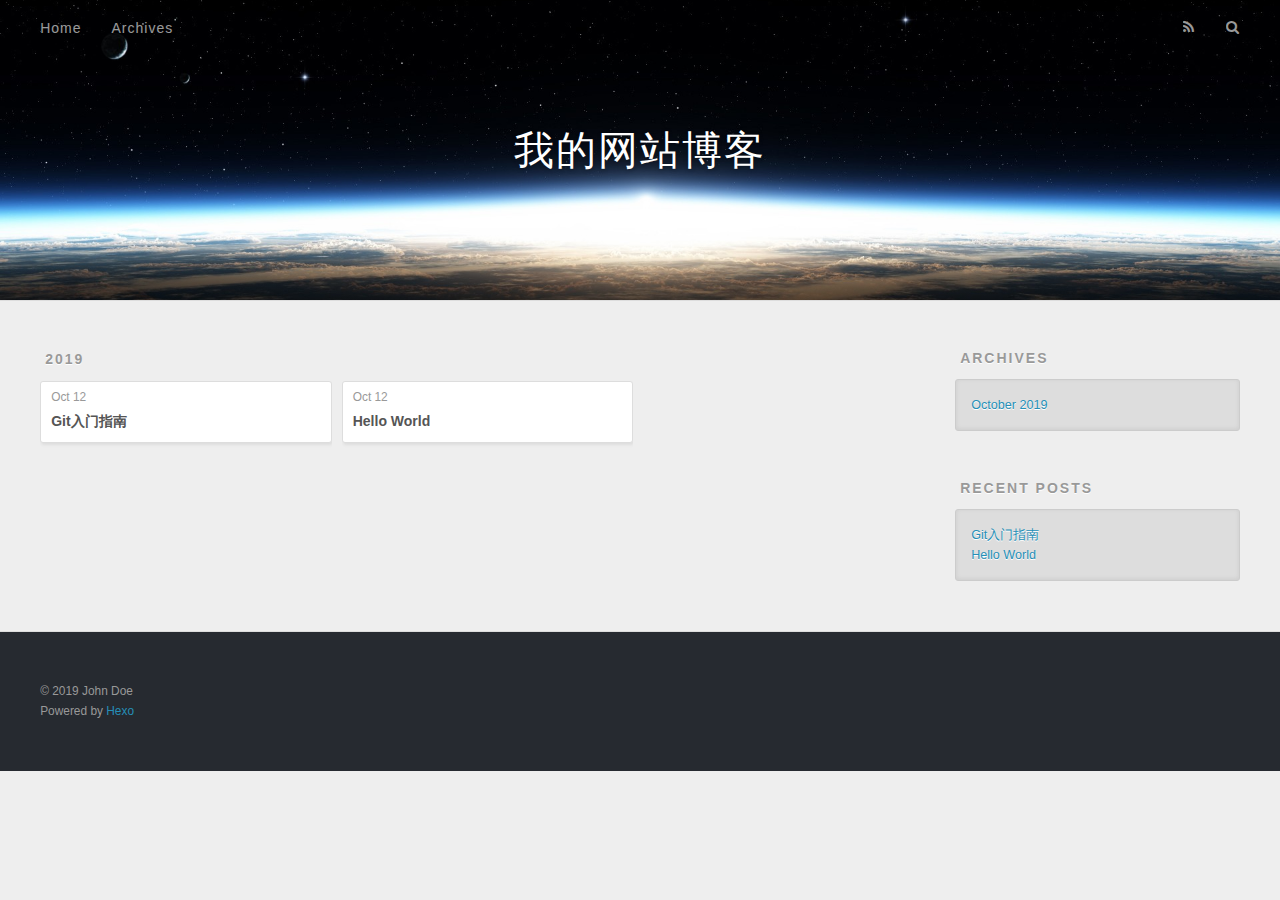
==== archives/index.html @ bc91dda1 "Site updated: 2019-10-12 17:24:10" ====
<!DOCTYPE html>
<html>
<head><meta name="generator" content="Hexo 3.9.0">
  <meta charset="utf-8">
  

  
  <title>Archives | 我的网站博客</title>
  <meta name="viewport" content="width=device-width, initial-scale=1, maximum-scale=1">
  <meta property="og:type" content="website">
<meta property="og:title" content="我的网站博客">
<meta property="og:url" content="http://yoursite.com/archives/index.html">
<meta property="og:site_name" content="我的网站博客">
<meta property="og:locale" content="en">
<meta name="twitter:card" content="summary">
<meta name="twitter:title" content="我的网站博客">
  
    <link rel="alternate" href="/atom.xml" title="我的网站博客" type="application/atom+xml">
  
  
    <link rel="icon" href="/favicon.png">
  
  
    <link href="//fonts.googleapis.com/css?family=Source+Code+Pro" rel="stylesheet" type="text/css">
  
  <link rel="stylesheet" href="/css/style.css">
</head>
</html>
<body>
  <div id="container">
    <div id="wrap">
      <header id="header">
  <div id="banner"></div>
  <div id="header-outer" class="outer">
    <div id="header-title" class="inner">
      <h1 id="logo-wrap">
        <a href="/" id="logo">我的网站博客</a>
      </h1>
      
    </div>
    <div id="header-inner" class="inner">
      <nav id="main-nav">
        <a id="main-nav-toggle" class="nav-icon"></a>
        
          <a class="main-nav-link" href="/">Home</a>
        
          <a class="main-nav-link" href="/archives">Archives</a>
        
      </nav>
      <nav id="sub-nav">
        
          <a id="nav-rss-link" class="nav-icon" href="/atom.xml" title="RSS Feed"></a>
        
        <a id="nav-search-btn" class="nav-icon" title="Search"></a>
      </nav>
      <div id="search-form-wrap">
        <form action="//google.com/search" method="get" accept-charset="UTF-8" class="search-form"><input type="search" name="q" class="search-form-input" placeholder="Search"><button type="submit" class="search-form-submit">&#xF002;</button><input type="hidden" name="sitesearch" value="http://yoursite.com"></form>
      </div>
    </div>
  </div>
</header>
      <div class="outer">
        <section id="main">
  
  
    
    
      
      
      <section class="archives-wrap">
        <div class="archive-year-wrap">
          <a href="/archives/2019" class="archive-year">2019</a>
        </div>
        <div class="archives">
    
    <article class="archive-article archive-type-post">
  <div class="archive-article-inner">
    <header class="archive-article-header">
      <a href="/2019/10/12/Git入门指南/" class="archive-article-date">
  <time datetime="2019-10-12T08:58:24.000Z" itemprop="datePublished">Oct 12</time>
</a>
      
  
    <h1 itemprop="name">
      <a class="archive-article-title" href="/2019/10/12/Git入门指南/">Git入门指南</a>
    </h1>
  

    </header>
  </div>
</article>
  
    
    
    <article class="archive-article archive-type-post">
  <div class="archive-article-inner">
    <header class="archive-article-header">
      <a href="/2019/10/12/hello-world/" class="archive-article-date">
  <time datetime="2019-10-12T08:50:23.067Z" itemprop="datePublished">Oct 12</time>
</a>
      
  
    <h1 itemprop="name">
      <a class="archive-article-title" href="/2019/10/12/hello-world/">Hello World</a>
    </h1>
  

    </header>
  </div>
</article>
  
  
    </div></section>
  


</section>
        
          <aside id="sidebar">
  
    

  
    

  
    
  
    
  <div class="widget-wrap">
    <h3 class="widget-title">Archives</h3>
    <div class="widget">
      <ul class="archive-list"><li class="archive-list-item"><a class="archive-list-link" href="/archives/2019/10/">October 2019</a></li></ul>
    </div>
  </div>


  
    
  <div class="widget-wrap">
    <h3 class="widget-title">Recent Posts</h3>
    <div class="widget">
      <ul>
        
          <li>
            <a href="/2019/10/12/Git入门指南/">Git入门指南</a>
          </li>
        
          <li>
            <a href="/2019/10/12/hello-world/">Hello World</a>
          </li>
        
      </ul>
    </div>
  </div>

  
</aside>
        
      </div>
      <footer id="footer">
  
  <div class="outer">
    <div id="footer-info" class="inner">
      &copy; 2019 John Doe<br>
      Powered by <a href="http://hexo.io/" target="_blank">Hexo</a>
    </div>
  </div>
</footer>
    </div>
    <nav id="mobile-nav">
  
    <a href="/" class="mobile-nav-link">Home</a>
  
    <a href="/archives" class="mobile-nav-link">Archives</a>
  
</nav>
    

<script src="//ajax.googleapis.com/ajax/libs/jquery/2.0.3/jquery.min.js"></script>


  <link rel="stylesheet" href="/fancybox/jquery.fancybox.css">
  <script src="/fancybox/jquery.fancybox.pack.js"></script>


<script src="/js/script.js"></script>



  </div>
</body>
</html>
---- css/style.css ----
body {
  width: 100%;
}
body:before,
body:after {
  content: "";
  display: table;
}
body:after {
  clear: both;
}
html,
body,
div,
span,
applet,
object,
iframe,
h1,
h2,
h3,
h4,
h5,
h6,
p,
blockquote,
pre,
a,
abbr,
acronym,
address,
big,
cite,
code,
del,
dfn,
em,
img,
ins,
kbd,
q,
s,
samp,
small,
strike,
strong,
sub,
sup,
tt,
var,
dl,
dt,
dd,
ol,
ul,
li,
fieldset,
form,
label,
legend,
table,
caption,
tbody,
tfoot,
thead,
tr,
th,
td {
  margin: 0;
  padding: 0;
  border: 0;
  outline: 0;
  font-weight: inherit;
  font-style: inherit;
  font-family: inherit;
  font-size: 100%;
  vertical-align: baseline;
}
body {
  line-height: 1;
  color: #000;
  background: #fff;
}
ol,
ul {
  list-style: none;
}
table {
  border-collapse: separate;
  border-spacing: 0;
  vertical-align: middle;
}
caption,
th,
td {
  text-align: left;
  font-weight: normal;
  vertical-align: middle;
}
a img {
  border: none;
}
input,
button {
  margin: 0;
  padding: 0;
}
input::-moz-focus-inner,
button::-moz-focus-inner {
  border: 0;
  padding: 0;
}
@font-face {
  font-family: FontAwesome;
  font-style: normal;
  font-weight: normal;
  src: url("fonts/fontawesome-webfont.eot?v=#4.0.3");
  src: url("fonts/fontawesome-webfont.eot?#iefix&v=#4.0.3") format("embedded-opentype"), url("fonts/fontawesome-webfont.woff?v=#4.0.3") format("woff"), url("fonts/fontawesome-webfont.ttf?v=#4.0.3") format("truetype"), url("fonts/fontawesome-webfont.svg#fontawesomeregular?v=#4.0.3") format("svg");
}
html,
body,
#container {
  height: 100%;
}
body {
  background: #eee;
  font: 14px -apple-system, BlinkMacSystemFont, "Segoe UI", "Roboto", "Oxygen", "Ubuntu", "Cantarell", "Fira Sans", "Droid Sans", "Helvetica Neue", sans-serif;
  -webkit-text-size-adjust: 100%;
}
.outer {
  max-width: 1220px;
  margin: 0 auto;
  padding: 0 20px;
}
.outer:before,
.outer:after {
  content: "";
  display: table;
}
.outer:after {
  clear: both;
}
.inner {
  display: inline;
  float: left;
  width: 98.33333333333333%;
  margin: 0 0.833333333333333%;
}
.left,
.alignleft {
  float: left;
}
.right,
.alignright {
  float: right;
}
.clear {
  clear: both;
}
#container {
  position: relative;
}
.mobile-nav-on {
  overflow: hidden;
}
#wrap {
  height: 100%;
  width: 100%;
  position: absolute;
  top: 0;
  left: 0;
  -webkit-transition: 0.2s ease-out;
  -moz-transition: 0.2s ease-out;
  -ms-transition: 0.2s ease-out;
  transition: 0.2s ease-out;
  z-index: 1;
  background: #eee;
}
.mobile-nav-on #wrap {
  left: 280px;
}
@media screen and (min-width: 768px) {
  #main {
    display: inline;
    float: left;
    width: 73.33333333333333%;
    margin: 0 0.833333333333333%;
  }
}
.article-date,
.article-category-link,
.archive-year,
.widget-title {
  text-decoration: none;
  text-transform: uppercase;
  letter-spacing: 2px;
  color: #999;
  margin-bottom: 1em;
  margin-left: 5px;
  line-height: 1em;
  text-shadow: 0 1px #fff;
  font-weight: bold;
}
.article-inner,
.archive-article-inner {
  background: #fff;
  -webkit-box-shadow: 1px 2px 3px #ddd;
  box-shadow: 1px 2px 3px #ddd;
  border: 1px solid #ddd;
  border-radius: 3px;
}
.article-entry h1,
.widget h1 {
  font-size: 2em;
}
.article-entry h2,
.widget h2 {
  font-size: 1.5em;
}
.article-entry h3,
.widget h3 {
  font-size: 1.3em;
}
.article-entry h4,
.widget h4 {
  font-size: 1.2em;
}
.article-entry h5,
.widget h5 {
  font-size: 1em;
}
.article-entry h6,
.widget h6 {
  font-size: 1em;
  color: #999;
}
.article-entry hr,
.widget hr {
  border: 1px dashed #ddd;
}
.article-entry strong,
.widget strong {
  font-weight: bold;
}
.article-entry em,
.widget em,
.article-entry cite,
.widget cite {
  font-style: italic;
}
.article-entry sup,
.widget sup,
.article-entry sub,
.widget sub {
  font-size: 0.75em;
  line-height: 0;
  position: relative;
  vertical-align: baseline;
}
.article-entry sup,
.widget sup {
  top: -0.5em;
}
.article-entry sub,
.widget sub {
  bottom: -0.2em;
}
.article-entry small,
.widget small {
  font-size: 0.85em;
}
.article-entry acronym,
.widget acronym,
.article-entry abbr,
.widget abbr {
  border-bottom: 1px dotted;
}
.article-entry ul,
.widget ul,
.article-entry ol,
.widget ol,
.article-entry dl,
.widget dl {
  margin: 0 20px;
  line-height: 1.6em;
}
.article-entry ul ul,
.widget ul ul,
.article-entry ol ul,
.widget ol ul,
.article-entry ul ol,
.widget ul ol,
.article-entry ol ol,
.widget ol ol {
  margin-top: 0;
  margin-bottom: 0;
}
.article-entry ul,
.widget ul {
  list-style: disc;
}
.article-entry ol,
.widget ol {
  list-style: decimal;
}
.article-entry dt,
.widget dt {
  font-weight: bold;
}
#header {
  height: 300px;
  position: relative;
  border-bottom: 1px solid #ddd;
}
#header:before,
#header:after {
  content: "";
  position: absolute;
  left: 0;
  right: 0;
  height: 40px;
}
#header:before {
  top: 0;
  background: -webkit-linear-gradient(rgba(0,0,0,0.2), transparent);
  background: -moz-linear-gradient(rgba(0,0,0,0.2), transparent);
  background: -ms-linear-gradient(rgba(0,0,0,0.2), transparent);
  background: linear-gradient(rgba(0,0,0,0.2), transparent);
}
#header:after {
  bottom: 0;
  background: -webkit-linear-gradient(transparent, rgba(0,0,0,0.2));
  background: -moz-linear-gradient(transparent, rgba(0,0,0,0.2));
  background: -ms-linear-gradient(transparent, rgba(0,0,0,0.2));
  background: linear-gradient(transparent, rgba(0,0,0,0.2));
}
#header-outer {
  height: 100%;
  position: relative;
}
#header-inner {
  position: relative;
  overflow: hidden;
}
#banner {
  position: absolute;
  top: 0;
  left: 0;
  width: 100%;
  height: 100%;
  background: url("images/banner.jpg") center #000;
  -webkit-background-size: cover;
  -moz-background-size: cover;
  background-size: cover;
  z-index: -1;
}
#header-title {
  text-align: center;
  height: 40px;
  position: absolute;
  top: 50%;
  left: 0;
  margin-top: -20px;
}
#logo,
#subtitle {
  text-decoration: none;
  color: #fff;
  font-weight: 300;
  text-shadow: 0 1px 4px rgba(0,0,0,0.3);
}
#logo {
  font-size: 40px;
  line-height: 40px;
  letter-spacing: 2px;
}
#subtitle {
  font-size: 16px;
  line-height: 16px;
  letter-spacing: 1px;
}
#subtitle-wrap {
  margin-top: 16px;
}
#main-nav {
  float: left;
  margin-left: -15px;
}
.nav-icon,
.main-nav-link {
  float: left;
  color: #fff;
  opacity: 0.6;
  text-decoration: none;
  text-shadow: 0 1px rgba(0,0,0,0.2);
  -webkit-transition: opacity 0.2s;
  -moz-transition: opacity 0.2s;
  -ms-transition: opacity 0.2s;
  transition: opacity 0.2s;
  display: block;
  padding: 20px 15px;
}
.nav-icon:hover,
.main-nav-link:hover {
  opacity: 1;
}
.nav-icon {
  font-family: FontAwesome;
  text-align: center;
  font-size: 14px;
  width: 14px;
  height: 14px;
  padding: 20px 15px;
  position: relative;
  cursor: pointer;
}
.main-nav-link {
  font-weight: 300;
  letter-spacing: 1px;
}
@media screen and (max-width: 479px) {
  .main-nav-link {
    display: none;
  }
}
#main-nav-toggle {
  display: none;
}
#main-nav-toggle:before {
  content: "\f0c9";
}
@media screen and (max-width: 479px) {
  #main-nav-toggle {
    display: block;
  }
}
#sub-nav {
  float: right;
  margin-right: -15px;
}
#nav-rss-link:before {
  content: "\f09e";
}
#nav-search-btn:before {
  content: "\f002";
}
#search-form-wrap {
  position: absolute;
  top: 15px;
  width: 150px;
  height: 30px;
  right: -150px;
  opacity: 0;
  -webkit-transition: 0.2s ease-out;
  -moz-transition: 0.2s ease-out;
  -ms-transition: 0.2s ease-out;
  transition: 0.2s ease-out;
}
#search-form-wrap.on {
  opacity: 1;
  right: 0;
}
@media screen and (max-width: 479px) {
  #search-form-wrap {
    width: 100%;
    right: -100%;
  }
}
.search-form {
  position: absolute;
  top: 0;
  left: 0;
  right: 0;
  background: #fff;
  padding: 5px 15px;
  border-radius: 15px;
  -webkit-box-shadow: 0 0 10px rgba(0,0,0,0.3);
  box-shadow: 0 0 10px rgba(0,0,0,0.3);
}
.search-form-input {
  border: none;
  background: none;
  color: #555;
  width: 100%;
  font: 13px -apple-system, BlinkMacSystemFont, "Segoe UI", "Roboto", "Oxygen", "Ubuntu", "Cantarell", "Fira Sans", "Droid Sans", "Helvetica Neue", sans-serif;
  outline: none;
}
.search-form-input::-webkit-search-results-decoration,
.search-form-input::-webkit-search-cancel-button {
  -webkit-appearance: none;
}
.search-form-submit {
  position: absolute;
  top: 50%;
  right: 10px;
  margin-top: -7px;
  font: 13px FontAwesome;
  border: none;
  background: none;
  color: #bbb;
  cursor: pointer;
}
.search-form-submit:hover,
.search-form-submit:focus {
  color: #777;
}
.article {
  margin: 50px 0;
}
.article-inner {
  overflow: hidden;
}
.article-meta:before,
.article-meta:after {
  content: "";
  display: table;
}
.article-meta:after {
  clear: both;
}
.article-date {
  float: left;
}
.article-category {
  float: left;
  line-height: 1em;
  color: #ccc;
  text-shadow: 0 1px #fff;
  margin-left: 8px;
}
.article-category:before {
  content: "\2022";
}
.article-category-link {
  margin: 0 12px 1em;
}
.article-header {
  padding: 20px 20px 0;
}
.article-title {
  text-decoration: none;
  font-size: 2em;
  font-weight: bold;
  color: #555;
  line-height: 1.1em;
  -webkit-transition: color 0.2s;
  -moz-transition: color 0.2s;
  -ms-transition: color 0.2s;
  transition: color 0.2s;
}
a.article-title:hover {
  color: #258fb8;
}
.article-entry {
  color: #555;
  padding: 0 20px;
}
.article-entry:before,
.article-entry:after {
  content: "";
  display: table;
}
.article-entry:after {
  clear: both;
}
.article-entry p,
.article-entry table {
  line-height: 1.6em;
  margin: 1.6em 0;
}
.article-entry h1,
.article-entry h2,
.article-entry h3,
.article-entry h4,
.article-entry h5,
.article-entry h6 {
  font-weight: bold;
}
.article-entry h1,
.article-entry h2,
.article-entry h3,
.article-entry h4,
.article-entry h5,
.article-entry h6 {
  line-height: 1.1em;
  margin: 1.1em 0;
}
.article-entry a {
  color: #258fb8;
  text-decoration: none;
}
.article-entry a:hover {
  text-decoration: underline;
}
.article-entry ul,
.article-entry ol,
.article-entry dl {
  margin-top: 1.6em;
  margin-bottom: 1.6em;
}
.article-entry img,
.article-entry video {
  max-width: 100%;
  height: auto;
  display: block;
  margin: auto;
}
.article-entry iframe {
  border: none;
}
.article-entry table {
  width: 100%;
  border-collapse: collapse;
  border-spacing: 0;
}
.article-entry th {
  font-weight: bold;
  border-bottom: 3px solid #ddd;
  padding-bottom: 0.5em;
}
.article-entry td {
  border-bottom: 1px solid #ddd;
  padding: 10px 0;
}
.article-entry blockquote {
  font-family: Georgia, "Times New Roman", serif;
  font-size: 1.4em;
  margin: 1.6em 20px;
  text-align: center;
}
.article-entry blockquote footer {
  font-size: 14px;
  margin: 1.6em 0;
  font-family: -apple-system, BlinkMacSystemFont, "Segoe UI", "Roboto", "Oxygen", "Ubuntu", "Cantarell", "Fira Sans", "Droid Sans", "Helvetica Neue", sans-serif;
}
.article-entry blockquote footer cite:before {
  content: "—";
  padding: 0 0.5em;
}
.article-entry .pullquote {
  text-align: left;
  width: 45%;
  margin: 0;
}
.article-entry .pullquote.left {
  margin-left: 0.5em;
  margin-right: 1em;
}
.article-entry .pullquote.right {
  margin-right: 0.5em;
  margin-left: 1em;
}
.article-entry .caption {
  color: #999;
  display: block;
  font-size: 0.9em;
  margin-top: 0.5em;
  position: relative;
  text-align: center;
}
.article-entry .video-container {
  position: relative;
  padding-top: 56.25%;
  height: 0;
  overflow: hidden;
}
.article-entry .video-container iframe,
.article-entry .video-container object,
.article-entry .video-container embed {
  position: absolute;
  top: 0;
  left: 0;
  width: 100%;
  height: 100%;
  margin-top: 0;
}
.article-more-link a {
  display: inline-block;
  line-height: 1em;
  padding: 6px 15px;
  border-radius: 15px;
  background: #eee;
  color: #999;
  text-shadow: 0 1px #fff;
  text-decoration: none;
}
.article-more-link a:hover {
  background: #258fb8;
  color: #fff;
  text-decoration: none;
  text-shadow: 0 1px #1e7293;
}
.article-footer {
  font-size: 0.85em;
  line-height: 1.6em;
  border-top: 1px solid #ddd;
  padding-top: 1.6em;
  margin: 0 20px 20px;
}
.article-footer:before,
.article-footer:after {
  content: "";
  display: table;
}
.article-footer:after {
  clear: both;
}
.article-footer a {
  color: #999;
  text-decoration: none;
}
.article-footer a:hover {
  color: #555;
}
.article-tag-list-item {
  float: left;
  margin-right: 10px;
}
.article-tag-list-link:before {
  content: "#";
}
.article-comment-link {
  float: right;
}
.article-comment-link:before {
  content: "\f075";
  font-family: FontAwesome;
  padding-right: 8px;
}
.article-share-link {
  cursor: pointer;
  float: right;
  margin-left: 20px;
}
.article-share-link:before {
  content: "\f064";
  font-family: FontAwesome;
  padding-right: 6px;
}
#article-nav {
  position: relative;
}
#article-nav:before,
#article-nav:after {
  content: "";
  display: table;
}
#article-nav:after {
  clear: both;
}
@media screen and (min-width: 768px) {
  #article-nav {
    margin: 50px 0;
  }
  #article-nav:before {
    width: 8px;
    height: 8px;
    position: absolute;
    top: 50%;
    left: 50%;
    margin-top: -4px;
    margin-left: -4px;
    content: "";
    border-radius: 50%;
    background: #ddd;
    -webkit-box-shadow: 0 1px 2px #fff;
    box-shadow: 0 1px 2px #fff;
  }
}
.article-nav-link-wrap {
  text-decoration: none;
  text-shadow: 0 1px #fff;
  color: #999;
  -webkit-box-sizing: border-box;
  -moz-box-sizing: border-box;
  box-sizing: border-box;
  margin-top: 50px;
  text-align: center;
  display: block;
}
.article-nav-link-wrap:hover {
  color: #555;
}
@media screen and (min-width: 768px) {
  .article-nav-link-wrap {
    width: 50%;
    margin-top: 0;
  }
}
@media screen and (min-width: 768px) {
  #article-nav-newer {
    float: left;
    text-align: right;
    padding-right: 20px;
  }
}
@media screen and (min-width: 768px) {
  #article-nav-older {
    float: right;
    text-align: left;
    padding-left: 20px;
  }
}
.article-nav-caption {
  text-transform: uppercase;
  letter-spacing: 2px;
  color: #ddd;
  line-height: 1em;
  font-weight: bold;
}
#article-nav-newer .article-nav-caption {
  margin-right: -2px;
}
.article-nav-title {
  font-size: 0.85em;
  line-height: 1.6em;
  margin-top: 0.5em;
}
.article-share-box {
  position: absolute;
  display: none;
  background: #fff;
  -webkit-box-shadow: 1px 2px 10px rgba(0,0,0,0.2);
  box-shadow: 1px 2px 10px rgba(0,0,0,0.2);
  border-radius: 3px;
  margin-left: -145px;
  overflow: hidden;
  z-index: 1;
}
.article-share-box.on {
  display: block;
}
.article-share-input {
  width: 100%;
  background: none;
  -webkit-box-sizing: border-box;
  -moz-box-sizing: border-box;
  box-sizing: border-box;
  font: 14px -apple-system, BlinkMacSystemFont, "Segoe UI", "Roboto", "Oxygen", "Ubuntu", "Cantarell", "Fira Sans", "Droid Sans", "Helvetica Neue", sans-serif;
  padding: 0 15px;
  color: #555;
  outline: none;
  border: 1px solid #ddd;
  border-radius: 3px 3px 0 0;
  height: 36px;
  line-height: 36px;
}
.article-share-links {
  background: #eee;
}
.article-share-links:before,
.article-share-links:after {
  content: "";
  display: table;
}
.article-share-links:after {
  clear: both;
}
.article-share-twitter,
.article-share-facebook,
.article-share-pinterest,
.article-share-google {
  width: 50px;
  height: 36px;
  display: block;
  float: left;
  position: relative;
  color: #999;
  text-shadow: 0 1px #fff;
}
.article-share-twitter:before,
.article-share-facebook:before,
.article-share-pinterest:before,
.article-share-google:before {
  font-size: 20px;
  font-family: FontAwesome;
  width: 20px;
  height: 20px;
  position: absolute;
  top: 50%;
  left: 50%;
  margin-top: -10px;
  margin-left: -10px;
  text-align: center;
}
.article-share-twitter:hover,
.article-share-facebook:hover,
.article-share-pinterest:hover,
.article-share-google:hover {
  color: #fff;
}
.article-share-twitter:before {
  content: "\f099";
}
.article-share-twitter:hover {
  background: #00aced;
  text-shadow: 0 1px #008abe;
}
.article-share-facebook:before {
  content: "\f09a";
}
.article-share-facebook:hover {
  background: #3b5998;
  text-shadow: 0 1px #2f477a;
}
.article-share-pinterest:before {
  content: "\f0d2";
}
.article-share-pinterest:hover {
  background: #cb2027;
  text-shadow: 0 1px #a21a1f;
}
.article-share-google:before {
  content: "\f0d5";
}
.article-share-google:hover {
  background: #dd4b39;
  text-shadow: 0 1px #be3221;
}
.article-gallery {
  background: #000;
  position: relative;
}
.article-gallery-photos {
  position: relative;
  overflow: hidden;
}
.article-gallery-img {
  display: none;
  max-width: 100%;
}
.article-gallery-img:first-child {
  display: block;
}
.article-gallery-img.loaded {
  position: absolute;
  display: block;
}
.article-gallery-img img {
  display: block;
  max-width: 100%;
  margin: 0 auto;
}
#comments {
  background: #fff;
  -webkit-box-shadow: 1px 2px 3px #ddd;
  box-shadow: 1px 2px 3px #ddd;
  padding: 20px;
  border: 1px solid #ddd;
  border-radius: 3px;
  margin: 50px 0;
}
#comments a {
  color: #258fb8;
}
.archives-wrap {
  margin: 50px 0;
}
.archives:before,
.archives:after {
  content: "";
  display: table;
}
.archives:after {
  clear: both;
}
.archive-year-wrap {
  margin-bottom: 1em;
}
.archives {
  -webkit-column-gap: 10px;
  -moz-column-gap: 10px;
  column-gap: 10px;
}
@media screen and (min-width: 480px) and (max-width: 767px) {
  .archives {
    -webkit-column-count: 2;
    -moz-column-count: 2;
    column-count: 2;
  }
}
@media screen and (min-width: 768px) {
  .archives {
    -webkit-column-count: 3;
    -moz-column-count: 3;
    column-count: 3;
  }
}
.archive-article {
  -webkit-column-break-inside: avoid;
  page-break-inside: avoid;
  overflow: hidden;
  break-inside: avoid-column;
}
.archive-article-inner {
  padding: 10px;
  margin-bottom: 15px;
}
.archive-article-title {
  text-decoration: none;
  font-weight: bold;
  color: #555;
  -webkit-transition: color 0.2s;
  -moz-transition: color 0.2s;
  -ms-transition: color 0.2s;
  transition: color 0.2s;
  line-height: 1.6em;
}
.archive-article-title:hover {
  color: #258fb8;
}
.archive-article-footer {
  margin-top: 1em;
}
.archive-article-date {
  color: #999;
  text-decoration: none;
  font-size: 0.85em;
  line-height: 1em;
  margin-bottom: 0.5em;
  display: block;
}
#page-nav {
  margin: 50px auto;
  background: #fff;
  -webkit-box-shadow: 1px 2px 3px #ddd;
  box-shadow: 1px 2px 3px #ddd;
  border: 1px solid #ddd;
  border-radius: 3px;
  text-align: center;
  color: #999;
  overflow: hidden;
}
#page-nav:before,
#page-nav:after {
  content: "";
  display: table;
}
#page-nav:after {
  clear: both;
}
#page-nav a,
#page-nav span {
  padding: 10px 20px;
  line-height: 1;
  height: 2ex;
}
#page-nav a {
  color: #999;
  text-decoration: none;
}
#page-nav a:hover {
  background: #999;
  color: #fff;
}
#page-nav .prev {
  float: left;
}
#page-nav .next {
  float: right;
}
#page-nav .page-number {
  display: inline-block;
}
@media screen and (max-width: 479px) {
  #page-nav .page-number {
    display: none;
  }
}
#page-nav .current {
  color: #555;
  font-weight: bold;
}
#page-nav .space {
  color: #ddd;
}
#footer {
  background: #262a30;
  padding: 50px 0;
  border-top: 1px solid #ddd;
  color: #999;
}
#footer a {
  color: #258fb8;
  text-decoration: none;
}
#footer a:hover {
  text-decoration: underline;
}
#footer-info {
  line-height: 1.6em;
  font-size: 0.85em;
}
.article-entry pre,
.article-entry .highlight {
  background: #2d2d2d;
  margin: 0 -20px;
  padding: 15px 20px;
  border-style: solid;
  border-color: #ddd;
  border-width: 1px 0;
  overflow: auto;
  color: #ccc;
  line-height: 22.400000000000002px;
}
.article-entry .highlight .gutter pre,
.article-entry .gist .gist-file .gist-data .line-numbers {
  color: #666;
  font-size: 0.85em;
}
.article-entry pre,
.article-entry code {
  font-family: "Source Code Pro", Consolas, Monaco, Menlo, Consolas, monospace;
}
.article-entry code {
  background: #eee;
  text-shadow: 0 1px #fff;
  padding: 0 0.3em;
}
.article-entry pre code {
  background: none;
  text-shadow: none;
  padding: 0;
}
.article-entry .highlight pre {
  border: none;
  margin: 0;
  padding: 0;
}
.article-entry .highlight table {
  margin: 0;
  width: auto;
}
.article-entry .highlight td {
  border: none;
  padding: 0;
}
.article-entry .highlight figcaption {
  font-size: 0.85em;
  color: #999;
  line-height: 1em;
  margin-bottom: 1em;
}
.article-entry .highlight figcaption:before,
.article-entry .highlight figcaption:after {
  content: "";
  display: table;
}
.article-entry .highlight figcaption:after {
  clear: both;
}
.article-entry .highlight figcaption a {
  float: right;
}
.article-entry .highlight .gutter pre {
  text-align: right;
  padding-right: 20px;
}
.article-entry .highlight .line {
  height: 22.400000000000002px;
}
.article-entry .highlight .line.marked {
  background: #515151;
}
.article-entry .gist {
  margin: 0 -20px;
  border-style: solid;
  border-color: #ddd;
  border-width: 1px 0;
  background: #2d2d2d;
  padding: 15px 20px 15px 0;
}
.article-entry .gist .gist-file {
  border: none;
  font-family: "Source Code Pro", Consolas, Monaco, Menlo, Consolas, monospace;
  margin: 0;
}
.article-entry .gist .gist-file .gist-data {
  background: none;
  border: none;
}
.article-entry .gist .gist-file .gist-data .line-numbers {
  background: none;
  border: none;
  padding: 0 20px 0 0;
}
.article-entry .gist .gist-file .gist-data .line-data {
  padding: 0 !important;
}
.article-entry .gist .gist-file .highlight {
  margin: 0;
  padding: 0;
  border: none;
}
.article-entry .gist .gist-file .gist-meta {
  background: #2d2d2d;
  color: #999;
  font: 0.85em -apple-system, BlinkMacSystemFont, "Segoe UI", "Roboto", "Oxygen", "Ubuntu", "Cantarell", "Fira Sans", "Droid Sans", "Helvetica Neue", sans-serif;
  text-shadow: 0 0;
  padding: 0;
  margin-top: 1em;
  margin-left: 20px;
}
.article-entry .gist .gist-file .gist-meta a {
  color: #258fb8;
  font-weight: normal;
}
.article-entry .gist .gist-file .gist-meta a:hover {
  text-decoration: underline;
}
pre .comment,
pre .title {
  color: #999;
}
pre .variable,
pre .attribute,
pre .tag,
pre .regexp,
pre .ruby .constant,
pre .xml .tag .title,
pre .xml .pi,
pre .xml .doctype,
pre .html .doctype,
pre .css .id,
pre .css .class,
pre .css .pseudo {
  color: #f2777a;
}
pre .number,
pre .preprocessor,
pre .built_in,
pre .literal,
pre .params,
pre .constant {
  color: #f99157;
}
pre .class,
pre .ruby .class .title,
pre .css .rules .attribute {
  color: #9c9;
}
pre .string,
pre .value,
pre .inheritance,
pre .header,
pre .ruby .symbol,
pre .xml .cdata {
  color: #9c9;
}
pre .css .hexcolor {
  color: #6cc;
}
pre .function,
pre .python .decorator,
pre .python .title,
pre .ruby .function .title,
pre .ruby .title .keyword,
pre .perl .sub,
pre .javascript .title,
pre .coffeescript .title {
  color: #69c;
}
pre .keyword,
pre .javascript .function {
  color: #c9c;
}
@media screen and (max-width: 479px) {
  #mobile-nav {
    position: absolute;
    top: 0;
    left: 0;
    width: 280px;
    height: 100%;
    background: #191919;
    border-right: 1px solid #fff;
  }
}
@media screen and (max-width: 479px) {
  .mobile-nav-link {
    display: block;
    color: #999;
    text-decoration: none;
    padding: 15px 20px;
    font-weight: bold;
  }
  .mobile-nav-link:hover {
    color: #fff;
  }
}
@media screen and (min-width: 768px) {
  #sidebar {
    display: inline;
    float: left;
    width: 23.333333333333332%;
    margin: 0 0.833333333333333%;
  }
}
.widget-wrap {
  margin: 50px 0;
}
.widget {
  color: #777;
  text-shadow: 0 1px #fff;
  background: #ddd;
  -webkit-box-shadow: 0 -1px 4px #ccc inset;
  box-shadow: 0 -1px 4px #ccc inset;
  border: 1px solid #ccc;
  padding: 15px;
  border-radius: 3px;
}
.widget a {
  color: #258fb8;
  text-decoration: none;
}
.widget a:hover {
  text-decoration: underline;
}
.widget ul ul,
.widget ol ul,
.widget dl ul,
.widget ul ol,
.widget ol ol,
.widget dl ol,
.widget ul dl,
.widget ol dl,
.widget dl dl {
  margin-left: 15px;
  list-style: disc;
}
.widget {
  line-height: 1.6em;
  word-wrap: break-word;
  font-size: 0.9em;
}
.widget ul,
.widget ol {
  list-style: none;
  margin: 0;
}
.widget ul ul,
.widget ol ul,
.widget ul ol,
.widget ol ol {
  margin: 0 20px;
}
.widget ul ul,
.widget ol ul {
  list-style: disc;
}
.widget ul ol,
.widget ol ol {
  list-style: decimal;
}
.category-list-count,
.tag-list-count,
.archive-list-count {
  padding-left: 5px;
  color: #999;
  font-size: 0.85em;
}
.category-list-count:before,
.tag-list-count:before,
.archive-list-count:before {
  content: "(";
}
.category-list-count:after,
.tag-list-count:after,
.archive-list-count:after {
  content: ")";
}
.tagcloud a {
  margin-right: 5px;
  display: inline-block;
}
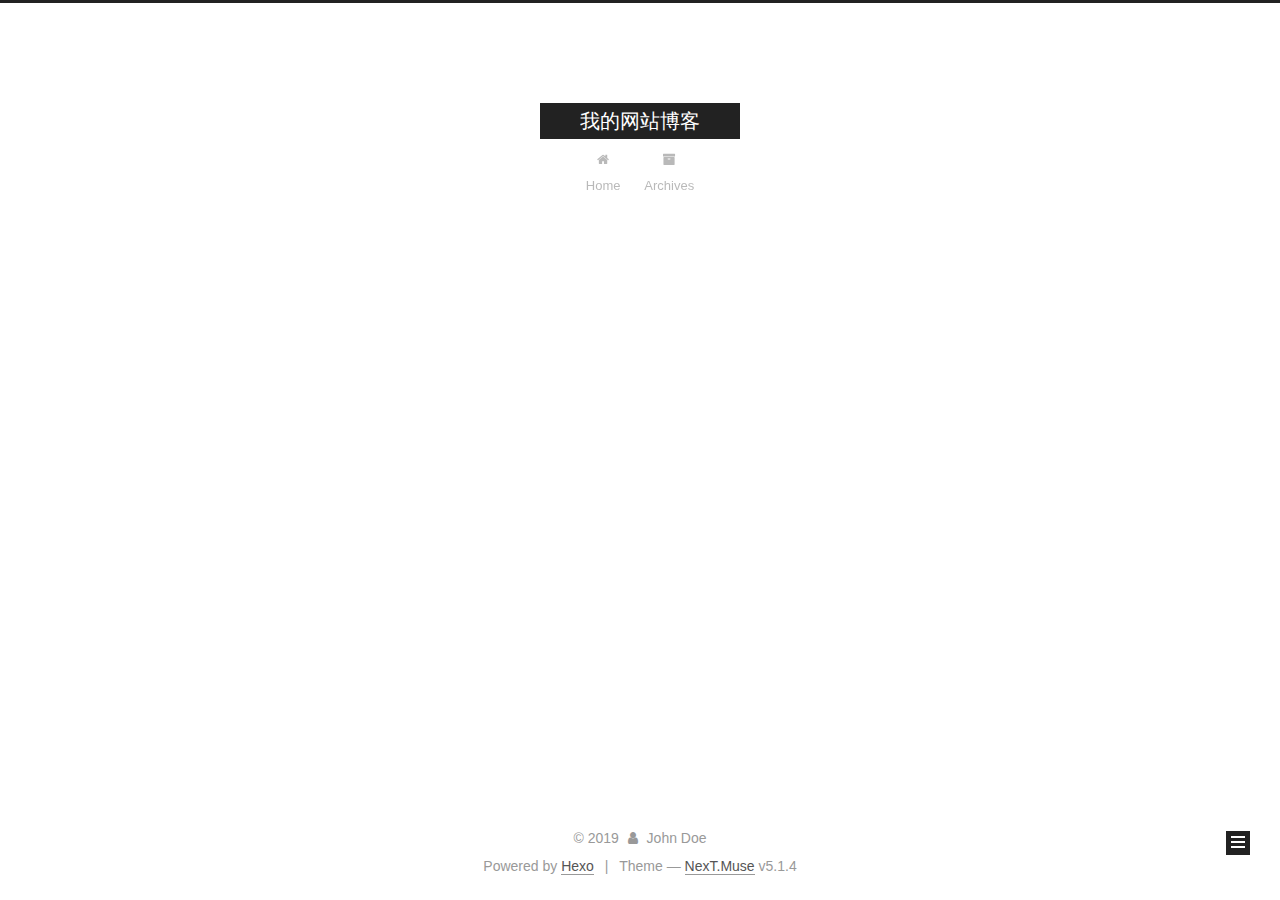
==== commit a88bf308: "Site updated: 2019-10-12 18:57:06" ====
--- a/archives/index.html
+++ b/archives/index.html
@@ -1,193 +1,619 @@
 <!DOCTYPE html>
-<html>
+
+
+
+  
+
+
+<html class="theme-next muse use-motion" lang="en">
 <head><meta name="generator" content="Hexo 3.9.0">
-  <meta charset="utf-8">
-  
-
-  
-  <title>Archives | 我的网站博客</title>
-  <meta name="viewport" content="width=device-width, initial-scale=1, maximum-scale=1">
-  <meta property="og:type" content="website">
+  <meta charset="UTF-8">
+<meta http-equiv="X-UA-Compatible" content="IE=edge">
+<meta name="viewport" content="width=device-width, initial-scale=1, maximum-scale=1">
+<meta name="theme-color" content="#222">
+
+
+
+
+
+
+
+
+
+<meta http-equiv="Cache-Control" content="no-transform">
+<meta http-equiv="Cache-Control" content="no-siteapp">
+
+
+
+
+
+
+
+
+
+
+
+
+
+
+
+
+  
+  
+  <link href="/lib/fancybox/source/jquery.fancybox.css?v=2.1.5" rel="stylesheet" type="text/css">
+
+
+
+
+
+
+
+<link href="/lib/font-awesome/css/font-awesome.min.css?v=4.6.2" rel="stylesheet" type="text/css">
+
+<link href="/css/main.css?v=5.1.4" rel="stylesheet" type="text/css">
+
+
+  <link rel="apple-touch-icon" sizes="180x180" href="/images/apple-touch-icon-next.png?v=5.1.4">
+
+
+  <link rel="icon" type="image/png" sizes="32x32" href="/images/favicon-32x32-next.png?v=5.1.4">
+
+
+  <link rel="icon" type="image/png" sizes="16x16" href="/images/favicon-16x16-next.png?v=5.1.4">
+
+
+  <link rel="mask-icon" href="/images/logo.svg?v=5.1.4" color="#222">
+
+
+
+
+
+  <meta name="keywords" content="Hexo, NexT">
+
+
+
+
+
+
+
+
+
+
+<meta property="og:type" content="website">
 <meta property="og:title" content="我的网站博客">
 <meta property="og:url" content="http://yoursite.com/archives/index.html">
 <meta property="og:site_name" content="我的网站博客">
 <meta property="og:locale" content="en">
 <meta name="twitter:card" content="summary">
 <meta name="twitter:title" content="我的网站博客">
-  
-    <link rel="alternate" href="/atom.xml" title="我的网站博客" type="application/atom+xml">
-  
-  
-    <link rel="icon" href="/favicon.png">
-  
-  
-    <link href="//fonts.googleapis.com/css?family=Source+Code+Pro" rel="stylesheet" type="text/css">
-  
-  <link rel="stylesheet" href="/css/style.css">
+
+
+
+<script type="text/javascript" id="hexo.configurations">
+  var NexT = window.NexT || {};
+  var CONFIG = {
+    root: '/',
+    scheme: 'Muse',
+    version: '5.1.4',
+    sidebar: {"position":"left","display":"post","offset":12,"b2t":false,"scrollpercent":false,"onmobile":false},
+    fancybox: true,
+    tabs: true,
+    motion: {"enable":true,"async":false,"transition":{"post_block":"fadeIn","post_header":"slideDownIn","post_body":"slideDownIn","coll_header":"slideLeftIn","sidebar":"slideUpIn"}},
+    duoshuo: {
+      userId: '0',
+      author: 'Author'
+    },
+    algolia: {
+      applicationID: '',
+      apiKey: '',
+      indexName: '',
+      hits: {"per_page":10},
+      labels: {"input_placeholder":"Search for Posts","hits_empty":"We didn't find any results for the search: ${query}","hits_stats":"${hits} results found in ${time} ms"}
+    }
+  };
+</script>
+
+
+
+  <link rel="canonical" href="http://yoursite.com/archives/">
+
+
+
+
+
+  <title>Archive | 我的网站博客</title>
+  
+
+
+
+
+
+
+
+
 </head>
-</html>
-<body>
-  <div id="container">
-    <div id="wrap">
-      <header id="header">
-  <div id="banner"></div>
-  <div id="header-outer" class="outer">
-    <div id="header-title" class="inner">
-      <h1 id="logo-wrap">
-        <a href="/" id="logo">我的网站博客</a>
-      </h1>
-      
+
+<body itemscope itemtype="http://schema.org/WebPage" lang="en">
+
+  
+  
+    
+  
+
+  <div class="container sidebar-position-left page-archive">
+    <div class="headband"></div>
+
+    <header id="header" class="header" itemscope itemtype="http://schema.org/WPHeader">
+      <div class="header-inner"><div class="site-brand-wrapper">
+  <div class="site-meta ">
+    
+
+    <div class="custom-logo-site-title">
+      <a href="/" class="brand" rel="start">
+        <span class="logo-line-before"><i></i></span>
+        <span class="site-title">我的网站博客</span>
+        <span class="logo-line-after"><i></i></span>
+      </a>
     </div>
-    <div id="header-inner" class="inner">
-      <nav id="main-nav">
-        <a id="main-nav-toggle" class="nav-icon"></a>
-        
-          <a class="main-nav-link" href="/">Home</a>
-        
-          <a class="main-nav-link" href="/archives">Archives</a>
-        
-      </nav>
-      <nav id="sub-nav">
-        
-          <a id="nav-rss-link" class="nav-icon" href="/atom.xml" title="RSS Feed"></a>
-        
-        <a id="nav-search-btn" class="nav-icon" title="Search"></a>
-      </nav>
-      <div id="search-form-wrap">
-        <form action="//google.com/search" method="get" accept-charset="UTF-8" class="search-form"><input type="search" name="q" class="search-form-input" placeholder="Search"><button type="submit" class="search-form-submit">&#xF002;</button><input type="hidden" name="sitesearch" value="http://yoursite.com"></form>
+      
+        <p class="site-subtitle"></p>
+      
+  </div>
+
+  <div class="site-nav-toggle">
+    <button>
+      <span class="btn-bar"></span>
+      <span class="btn-bar"></span>
+      <span class="btn-bar"></span>
+    </button>
+  </div>
+</div>
+
+<nav class="site-nav">
+  
+
+  
+    <ul id="menu" class="menu">
+      
+        
+        <li class="menu-item menu-item-home">
+          <a href="/" rel="section">
+            
+              <i class="menu-item-icon fa fa-fw fa-home"></i> <br>
+            
+            Home
+          </a>
+        </li>
+      
+        
+        <li class="menu-item menu-item-archives">
+          <a href="/archives/" rel="section">
+            
+              <i class="menu-item-icon fa fa-fw fa-archive"></i> <br>
+            
+            Archives
+          </a>
+        </li>
+      
+
+      
+    </ul>
+  
+
+  
+</nav>
+
+
+
+ </div>
+    </header>
+
+    <main id="main" class="main">
+      <div class="main-inner">
+        <div class="content-wrap">
+          <div id="content" class="content">
+            
+
+  
+  
+  
+  <div class="post-block archive">
+    <div id="posts" class="posts-collapse">
+      <span class="archive-move-on"></span>
+
+      <span class="archive-page-counter">
+        
+        
+        
+          
+        
+        Um..! 3 posts in total. Keep on posting.
+      </span>
+
+      
+
+        
+        
+        
+
+        
+          
+          <div class="collection-title">
+            <h1 class="archive-year" id="archive-year-2019">2019</h1>
+          </div>
+        
+        
+
+        
+
+  <article class="post post-type-normal" itemscope itemtype="http://schema.org/Article">
+    <header class="post-header">
+
+      <h2 class="post-title">
+        
+            <a class="post-title-link" href="/2019/10/12/Git从入门到放弃/" itemprop="url">
+              
+                <span itemprop="name">Git从入门到放弃</span>
+              
+            </a>
+        
+      </h2>
+
+      <div class="post-meta">
+        <time class="post-time" itemprop="dateCreated" datetime="2019-10-12T17:36:06+08:00" content="2019-10-12">
+          10-12
+        </time>
       </div>
+
+    </header>
+  </article>
+
+
+
+      
+
+        
+        
+        
+
+        
+        
+
+        
+
+  <article class="post post-type-normal" itemscope itemtype="http://schema.org/Article">
+    <header class="post-header">
+
+      <h2 class="post-title">
+        
+            <a class="post-title-link" href="/2019/10/12/Git入门指南/" itemprop="url">
+              
+                <span itemprop="name">Git入门指南</span>
+              
+            </a>
+        
+      </h2>
+
+      <div class="post-meta">
+        <time class="post-time" itemprop="dateCreated" datetime="2019-10-12T16:58:24+08:00" content="2019-10-12">
+          10-12
+        </time>
+      </div>
+
+    </header>
+  </article>
+
+
+
+      
+
+        
+        
+        
+
+        
+        
+
+        
+
+  <article class="post post-type-normal" itemscope itemtype="http://schema.org/Article">
+    <header class="post-header">
+
+      <h2 class="post-title">
+        
+            <a class="post-title-link" href="/2019/10/12/hello-world/" itemprop="url">
+              
+                <span itemprop="name">Hello World</span>
+              
+            </a>
+        
+      </h2>
+
+      <div class="post-meta">
+        <time class="post-time" itemprop="dateCreated" datetime="2019-10-12T16:50:23+08:00" content="2019-10-12">
+          10-12
+        </time>
+      </div>
+
+    </header>
+  </article>
+
+
+
+      
+
     </div>
   </div>
-</header>
-      <div class="outer">
-        <section id="main">
-  
-  
-    
-    
-      
-      
-      <section class="archives-wrap">
-        <div class="archive-year-wrap">
-          <a href="/archives/2019" class="archive-year">2019</a>
+  
+  
+  
+
+  
+
+
+
+          </div>
+          
+
+
+          
+
         </div>
-        <div class="archives">
-    
-    <article class="archive-article archive-type-post">
-  <div class="archive-article-inner">
-    <header class="archive-article-header">
-      <a href="/2019/10/12/Git入门指南/" class="archive-article-date">
-  <time datetime="2019-10-12T08:58:24.000Z" itemprop="datePublished">Oct 12</time>
-</a>
-      
-  
-    <h1 itemprop="name">
-      <a class="archive-article-title" href="/2019/10/12/Git入门指南/">Git入门指南</a>
-    </h1>
-  
-
-    </header>
-  </div>
-</article>
-  
-    
-    
-    <article class="archive-article archive-type-post">
-  <div class="archive-article-inner">
-    <header class="archive-article-header">
-      <a href="/2019/10/12/hello-world/" class="archive-article-date">
-  <time datetime="2019-10-12T08:50:23.067Z" itemprop="datePublished">Oct 12</time>
-</a>
-      
-  
-    <h1 itemprop="name">
-      <a class="archive-article-title" href="/2019/10/12/hello-world/">Hello World</a>
-    </h1>
-  
-
-    </header>
-  </div>
-</article>
-  
-  
-    </div></section>
-  
-
-
-</section>
-        
-          <aside id="sidebar">
-  
-    
-
-  
-    
-
-  
-    
-  
-    
-  <div class="widget-wrap">
-    <h3 class="widget-title">Archives</h3>
-    <div class="widget">
-      <ul class="archive-list"><li class="archive-list-item"><a class="archive-list-link" href="/archives/2019/10/">October 2019</a></li></ul>
+        
+          
+  
+  <div class="sidebar-toggle">
+    <div class="sidebar-toggle-line-wrap">
+      <span class="sidebar-toggle-line sidebar-toggle-line-first"></span>
+      <span class="sidebar-toggle-line sidebar-toggle-line-middle"></span>
+      <span class="sidebar-toggle-line sidebar-toggle-line-last"></span>
     </div>
   </div>
 
-
-  
+  <aside id="sidebar" class="sidebar">
     
-  <div class="widget-wrap">
-    <h3 class="widget-title">Recent Posts</h3>
-    <div class="widget">
-      <ul>
-        
-          <li>
-            <a href="/2019/10/12/Git入门指南/">Git入门指南</a>
-          </li>
-        
-          <li>
-            <a href="/2019/10/12/hello-world/">Hello World</a>
-          </li>
-        
-      </ul>
+    <div class="sidebar-inner">
+
+      
+
+      
+
+      <section class="site-overview-wrap sidebar-panel sidebar-panel-active">
+        <div class="site-overview">
+          <div class="site-author motion-element" itemprop="author" itemscope itemtype="http://schema.org/Person">
+            
+              <p class="site-author-name" itemprop="name">John Doe</p>
+              <p class="site-description motion-element" itemprop="description"></p>
+          </div>
+
+          <nav class="site-state motion-element">
+
+            
+              <div class="site-state-item site-state-posts">
+              
+                <a href="/archives/">
+              
+                  <span class="site-state-item-count">3</span>
+                  <span class="site-state-item-name">posts</span>
+                </a>
+              </div>
+            
+
+            
+
+            
+
+          </nav>
+
+          
+
+          
+
+          
+          
+
+          
+          
+
+          
+
+        </div>
+      </section>
+
+      
+
+      
+
     </div>
+  </aside>
+
+
+        
+      </div>
+    </main>
+
+    <footer id="footer" class="footer">
+      <div class="footer-inner">
+        <div class="copyright">&copy; <span itemprop="copyrightYear">2019</span>
+  <span class="with-love">
+    <i class="fa fa-user"></i>
+  </span>
+  <span class="author" itemprop="copyrightHolder">John Doe</span>
+
+  
+</div>
+
+
+  <div class="powered-by">Powered by <a class="theme-link" target="_blank" href="https://hexo.io">Hexo</a></div>
+
+
+
+  <span class="post-meta-divider">|</span>
+
+
+
+  <div class="theme-info">Theme &mdash; <a class="theme-link" target="_blank" href="https://github.com/iissnan/hexo-theme-next">NexT.Muse</a> v5.1.4</div>
+
+
+
+
+        
+
+
+
+
+
+
+
+        
+      </div>
+    </footer>
+
+    
+      <div class="back-to-top">
+        <i class="fa fa-arrow-up"></i>
+        
+      </div>
+    
+
+    
+
   </div>
 
   
-</aside>
-        
-      </div>
-      <footer id="footer">
-  
-  <div class="outer">
-    <div id="footer-info" class="inner">
-      &copy; 2019 John Doe<br>
-      Powered by <a href="http://hexo.io/" target="_blank">Hexo</a>
-    </div>
-  </div>
-</footer>
-    </div>
-    <nav id="mobile-nav">
-  
-    <a href="/" class="mobile-nav-link">Home</a>
-  
-    <a href="/archives" class="mobile-nav-link">Archives</a>
-  
-</nav>
-    
-
-<script src="//ajax.googleapis.com/ajax/libs/jquery/2.0.3/jquery.min.js"></script>
-
-
-  <link rel="stylesheet" href="/fancybox/jquery.fancybox.css">
-  <script src="/fancybox/jquery.fancybox.pack.js"></script>
-
-
-<script src="/js/script.js"></script>
-
-
-
-  </div>
+
+<script type="text/javascript">
+  if (Object.prototype.toString.call(window.Promise) !== '[object Function]') {
+    window.Promise = null;
+  }
+</script>
+
+
+
+
+
+
+
+
+
+  
+
+
+
+
+
+
+
+
+
+
+
+
+  
+  
+    <script type="text/javascript" src="/lib/jquery/index.js?v=2.1.3"></script>
+  
+
+  
+  
+    <script type="text/javascript" src="/lib/fastclick/lib/fastclick.min.js?v=1.0.6"></script>
+  
+
+  
+  
+    <script type="text/javascript" src="/lib/jquery_lazyload/jquery.lazyload.js?v=1.9.7"></script>
+  
+
+  
+  
+    <script type="text/javascript" src="/lib/velocity/velocity.min.js?v=1.2.1"></script>
+  
+
+  
+  
+    <script type="text/javascript" src="/lib/velocity/velocity.ui.min.js?v=1.2.1"></script>
+  
+
+  
+  
+    <script type="text/javascript" src="/lib/fancybox/source/jquery.fancybox.pack.js?v=2.1.5"></script>
+  
+
+
+  
+
+
+  <script type="text/javascript" src="/js/src/utils.js?v=5.1.4"></script>
+
+  <script type="text/javascript" src="/js/src/motion.js?v=5.1.4"></script>
+
+
+
+  
+  
+
+  
+
+  
+
+
+  <script type="text/javascript" src="/js/src/bootstrap.js?v=5.1.4"></script>
+
+
+
+  
+
+
+  
+
+
+
+
+	
+
+
+
+
+
+  
+
+
+
+
+
+  
+
+
+
+
+
+
+
+
+
+
+
+
+  
+
+
+
+
+
+  
+
+  
+
+  
+
+  
+  
+
+  
+
+  
+
+  
+
 </body>
-</html>+</html>
--- a/css/main.css
+++ b/css/main.css
@@ -0,0 +1,2662 @@
+/* normalize.css v3.0.2 | MIT License | git.io/normalize */
+html {
+  font-family: sans-serif; /* 1 */
+  -ms-text-size-adjust: 100%; /* 2 */
+  -webkit-text-size-adjust: 100%; /* 2 */
+}
+body {
+  margin: 0;
+}
+article,
+aside,
+details,
+figcaption,
+figure,
+footer,
+header,
+hgroup,
+main,
+menu,
+nav,
+section,
+summary {
+  display: block;
+}
+audio,
+canvas,
+progress,
+video {
+  display: inline-block; /* 1 */
+  vertical-align: baseline; /* 2 */
+}
+audio:not([controls]) {
+  display: none;
+  height: 0;
+}
+[hidden],
+template {
+  display: none;
+}
+a {
+  background-color: transparent;
+}
+a:active,
+a:hover {
+  outline: 0;
+}
+abbr[title] {
+  border-bottom: 1px dotted;
+}
+b,
+strong {
+  font-weight: bold;
+}
+dfn {
+  font-style: italic;
+}
+h1 {
+  font-size: 2em;
+  margin: 0.67em 0;
+}
+mark {
+  background: #ff0;
+  color: #000;
+}
+small {
+  font-size: 80%;
+}
+sub,
+sup {
+  font-size: 75%;
+  line-height: 0;
+  position: relative;
+  vertical-align: baseline;
+}
+sup {
+  top: -0.5em;
+}
+sub {
+  bottom: -0.25em;
+}
+img {
+  border: 0;
+}
+svg:not(:root) {
+  overflow: hidden;
+}
+figure {
+  margin: 1em 40px;
+}
+hr {
+  -moz-box-sizing: content-box;
+  box-sizing: content-box;
+  height: 0;
+}
+pre {
+  overflow: auto;
+}
+code,
+kbd,
+pre,
+samp {
+  font-family: monospace, monospace;
+  font-size: 1em;
+}
+button,
+input,
+optgroup,
+select,
+textarea {
+  color: inherit; /* 1 */
+  font: inherit; /* 2 */
+  margin: 0; /* 3 */
+}
+button {
+  overflow: visible;
+}
+button,
+select {
+  text-transform: none;
+}
+button,
+html input[type="button"],
+input[type="reset"],
+input[type="submit"] {
+  -webkit-appearance: button; /* 2 */
+  cursor: pointer; /* 3 */
+}
+button[disabled],
+html input[disabled] {
+  cursor: default;
+}
+button::-moz-focus-inner,
+input::-moz-focus-inner {
+  border: 0;
+  padding: 0;
+}
+input {
+  line-height: normal;
+}
+input[type="checkbox"],
+input[type="radio"] {
+  box-sizing: border-box; /* 1 */
+  padding: 0; /* 2 */
+}
+input[type="number"]::-webkit-inner-spin-button,
+input[type="number"]::-webkit-outer-spin-button {
+  height: auto;
+}
+input[type="search"] {
+  -webkit-appearance: textfield; /* 1 */
+  -moz-box-sizing: content-box;
+  -webkit-box-sizing: content-box; /* 2 */
+  box-sizing: content-box;
+}
+input[type="search"]::-webkit-search-cancel-button,
+input[type="search"]::-webkit-search-decoration {
+  -webkit-appearance: none;
+}
+fieldset {
+  border: 1px solid #c0c0c0;
+  margin: 0 2px;
+  padding: 0.35em 0.625em 0.75em;
+}
+legend {
+  border: 0; /* 1 */
+  padding: 0; /* 2 */
+}
+textarea {
+  overflow: auto;
+}
+optgroup {
+  font-weight: bold;
+}
+table {
+  border-collapse: collapse;
+  border-spacing: 0;
+}
+td,
+th {
+  padding: 0;
+}
+::selection {
+  background: #262a30;
+  color: #fff;
+}
+body {
+  position: relative;
+  font-family: 'Lato', "PingFang SC", "Microsoft YaHei", sans-serif;
+  font-size: 14px;
+  line-height: 2;
+  color: #555;
+  background: #fff;
+}
+@media (max-width: 767px) {
+  body {
+    padding-right: 0 !important;
+  }
+}
+@media (min-width: 768px) and (max-width: 991px) {
+  body {
+    padding-right: 0 !important;
+  }
+}
+@media (min-width: 1600px) {
+  body {
+    font-size: 16px;
+  }
+}
+h1,
+h2,
+h3,
+h4,
+h5,
+h6 {
+  margin: 0;
+  padding: 0;
+  font-weight: bold;
+  line-height: 1.5;
+  font-family: 'Lato', "PingFang SC", "Microsoft YaHei", sans-serif;
+}
+h2,
+h3,
+h4,
+h5,
+h6 {
+  margin: 20px 0 15px;
+}
+h1 {
+  font-size: 22px;
+}
+@media (max-width: 767px) {
+  h1 {
+    font-size: 18px;
+  }
+}
+h2 {
+  font-size: 20px;
+}
+@media (max-width: 767px) {
+  h2 {
+    font-size: 16px;
+  }
+}
+h3 {
+  font-size: 18px;
+}
+@media (max-width: 767px) {
+  h3 {
+    font-size: 14px;
+  }
+}
+h4 {
+  font-size: 16px;
+}
+@media (max-width: 767px) {
+  h4 {
+    font-size: 12px;
+  }
+}
+h5 {
+  font-size: 14px;
+}
+@media (max-width: 767px) {
+  h5 {
+    font-size: 10px;
+  }
+}
+h6 {
+  font-size: 12px;
+}
+@media (max-width: 767px) {
+  h6 {
+    font-size: 8px;
+  }
+}
+p {
+  margin: 0 0 20px 0;
+}
+a {
+  color: #555;
+  text-decoration: none;
+  outline: none;
+  border-bottom: 1px solid #999;
+  word-wrap: break-word;
+}
+a:hover {
+  color: #222;
+  border-bottom-color: #222;
+}
+blockquote {
+  margin: 0;
+  padding: 0;
+}
+img {
+  display: block;
+  margin: auto;
+  max-width: 100%;
+  height: auto;
+}
+hr {
+  margin: 40px 0;
+  height: 3px;
+  border: none;
+  background-color: #ddd;
+  background-image: repeating-linear-gradient(-45deg, #fff, #fff 4px, transparent 4px, transparent 8px);
+}
+blockquote {
+  padding: 0 15px;
+  color: #666;
+  border-left: 4px solid #ddd;
+}
+blockquote cite::before {
+  content: "-";
+  padding: 0 5px;
+}
+dt {
+  font-weight: 700;
+}
+dd {
+  margin: 0;
+  padding: 0;
+}
+kbd {
+  border: 1px solid #ccc;
+  border-radius: 0.2em;
+  box-shadow: 0.1em 0.1em 0.2em rgba(0,0,0,0.1);
+  background-color: #f9f9f9;
+  font-family: inherit;
+  background-image: -webkit-linear-gradient(top, #eee, #fff, #eee);
+  padding: 0.1em 0.3em;
+  white-space: nowrap;
+}
+.text-left {
+  text-align: left;
+}
+.text-center {
+  text-align: center;
+}
+.text-right {
+  text-align: right;
+}
+.text-justify {
+  text-align: justify;
+}
+.text-nowrap {
+  white-space: nowrap;
+}
+.text-lowercase {
+  text-transform: lowercase;
+}
+.text-uppercase {
+  text-transform: uppercase;
+}
+.text-capitalize {
+  text-transform: capitalize;
+}
+.center-block {
+  display: block;
+  margin-left: auto;
+  margin-right: auto;
+}
+.clearfix:before,
+.clearfix:after {
+  content: " ";
+  display: table;
+}
+.clearfix:after {
+  clear: both;
+}
+.pullquote {
+  width: 45%;
+}
+.pullquote.left {
+  float: left;
+  margin-left: 5px;
+  margin-right: 10px;
+}
+.pullquote.right {
+  float: right;
+  margin-left: 10px;
+  margin-right: 5px;
+}
+.affix.affix.affix {
+  position: fixed;
+}
+.translation {
+  margin-top: -20px;
+  font-size: 14px;
+  color: #999;
+}
+.scrollbar-measure {
+  width: 100px;
+  height: 100px;
+  overflow: scroll;
+  position: absolute;
+  top: -9999px;
+}
+.use-motion .motion-element {
+  opacity: 0;
+}
+table {
+  margin: 20px 0;
+  width: 100%;
+  border-collapse: collapse;
+  border-spacing: 0;
+  border: 1px solid #ddd;
+  font-size: 14px;
+  table-layout: fixed;
+  word-wrap: break-all;
+}
+table>tbody>tr:nth-of-type(odd) {
+  background-color: #f9f9f9;
+}
+table>tbody>tr:hover {
+  background-color: #f5f5f5;
+}
+caption,
+th,
+td {
+  padding: 8px;
+  text-align: left;
+  vertical-align: middle;
+  font-weight: normal;
+}
+th,
+td {
+  border-bottom: 3px solid #ddd;
+  border-right: 1px solid #eee;
+}
+th {
+  padding-bottom: 10px;
+  font-weight: 700;
+}
+td {
+  border-bottom-width: 1px;
+}
+html,
+body {
+  height: 100%;
+}
+.container {
+  position: relative;
+  min-height: 100%;
+}
+.header-inner {
+  margin: 0 auto;
+  padding: 100px 0 70px;
+  width: 700px;
+}
+@media (min-width: 1600px) {
+  .container .header-inner {
+    width: 900px;
+  }
+}
+.main {
+  padding-bottom: 150px;
+}
+.main-inner {
+  margin: 0 auto;
+  width: 700px;
+}
+@media (min-width: 1600px) {
+  .container .main-inner {
+    width: 900px;
+  }
+}
+.footer {
+  position: absolute;
+  left: 0;
+  bottom: 0;
+  width: 100%;
+  min-height: 50px;
+}
+.footer-inner {
+  box-sizing: border-box;
+  margin: 20px auto;
+  width: 700px;
+}
+@media (min-width: 1600px) {
+  .container .footer-inner {
+    width: 900px;
+  }
+}
+pre,
+.highlight {
+  overflow: auto;
+  margin: 20px 0;
+  padding: 0;
+  font-size: 13px;
+  color: #4d4d4c;
+  background: #f7f7f7;
+  line-height: 1.6;
+}
+pre,
+code {
+  font-family: consolas, Menlo, "PingFang SC", "Microsoft YaHei", monospace;
+}
+code {
+  padding: 2px 4px;
+  word-wrap: break-word;
+  color: #555;
+  background: #eee;
+  border-radius: 3px;
+  font-size: 13px;
+}
+pre {
+  padding: 10px;
+}
+pre code {
+  padding: 0;
+  color: #4d4d4c;
+  background: none;
+  text-shadow: none;
+}
+.highlight {
+  border-radius: 1px;
+}
+.highlight pre {
+  border: none;
+  margin: 0;
+  padding: 10px 0;
+}
+.highlight table {
+  margin: 0;
+  width: auto;
+  border: none;
+}
+.highlight td {
+  border: none;
+  padding: 0;
+}
+.highlight figcaption {
+  font-size: 1em;
+  color: #4d4d4c;
+  line-height: 1em;
+  margin-bottom: 1em;
+}
+.highlight figcaption:before,
+.highlight figcaption:after {
+  content: " ";
+  display: table;
+}
+.highlight figcaption:after {
+  clear: both;
+}
+.highlight figcaption a {
+  float: right;
+  color: #4d4d4c;
+}
+.highlight figcaption a:hover {
+  border-bottom-color: #4d4d4c;
+}
+.highlight .gutter pre {
+  padding-left: 10px;
+  padding-right: 10px;
+  color: #869194;
+  text-align: right;
+  background-color: #eff2f3;
+}
+.highlight .code pre {
+  width: 100%;
+  padding-left: 10px;
+  padding-right: 10px;
+  background-color: #f7f7f7;
+}
+.highlight .line {
+  height: 20px;
+}
+.gutter {
+  -webkit-user-select: none;
+  -moz-user-select: none;
+  -ms-user-select: none;
+  user-select: none;
+}
+.gist table {
+  width: auto;
+}
+.gist table td {
+  border: none;
+}
+pre .deletion {
+  background: #fdd;
+}
+pre .addition {
+  background: #dfd;
+}
+pre .meta {
+  color: #8959a8;
+}
+pre .comment {
+  color: #8e908c;
+}
+pre .variable,
+pre .attribute,
+pre .tag,
+pre .regexp,
+pre .ruby .constant,
+pre .xml .tag .title,
+pre .xml .pi,
+pre .xml .doctype,
+pre .html .doctype,
+pre .css .id,
+pre .css .class,
+pre .css .pseudo {
+  color: #c82829;
+}
+pre .number,
+pre .preprocessor,
+pre .built_in,
+pre .literal,
+pre .params,
+pre .constant,
+pre .command {
+  color: #f5871f;
+}
+pre .ruby .class .title,
+pre .css .rules .attribute,
+pre .string,
+pre .value,
+pre .inheritance,
+pre .header,
+pre .ruby .symbol,
+pre .xml .cdata,
+pre .special,
+pre .number,
+pre .formula {
+  color: #718c00;
+}
+pre .title,
+pre .css .hexcolor {
+  color: #3e999f;
+}
+pre .function,
+pre .python .decorator,
+pre .python .title,
+pre .ruby .function .title,
+pre .ruby .title .keyword,
+pre .perl .sub,
+pre .javascript .title,
+pre .coffeescript .title {
+  color: #4271ae;
+}
+pre .keyword,
+pre .javascript .function {
+  color: #8959a8;
+}
+.full-image.full-image.full-image.full-image {
+  border: none;
+  max-width: 100%;
+  width: auto;
+  margin: 20px auto 25px;
+}
+@media (min-width: 992px) {
+  .full-image.full-image.full-image.full-image {
+    max-width: none;
+    width: 110%;
+    margin: 25px -5%;
+  }
+}
+.blockquote-center,
+.page-home .post-type-quote blockquote,
+.page-post-detail .post-type-quote blockquote {
+  position: relative;
+  margin: 40px 0;
+  padding: 0;
+  border-left: none;
+  text-align: center;
+}
+.blockquote-center::before,
+.page-home .post-type-quote blockquote::before,
+.page-post-detail .post-type-quote blockquote::before,
+.blockquote-center::after,
+.page-home .post-type-quote blockquote::after,
+.page-post-detail .post-type-quote blockquote::after {
+  position: absolute;
+  content: ' ';
+  display: block;
+  width: 100%;
+  height: 24px;
+  opacity: 0.2;
+  background-repeat: no-repeat;
+  background-position: 0 -6px;
+  background-size: 22px 22px;
+}
+.blockquote-center::before,
+.page-home .post-type-quote blockquote::before,
+.page-post-detail .post-type-quote blockquote::before {
+  top: -20px;
+  background-image: url("../images/quote-l.svg");
+  border-top: 1px solid #ccc;
+}
+.blockquote-center::after,
+.page-home .post-type-quote blockquote::after,
+.page-post-detail .post-type-quote blockquote::after {
+  bottom: -20px;
+  background-image: url("../images/quote-r.svg");
+  border-bottom: 1px solid #ccc;
+  background-position: 100% 8px;
+}
+.blockquote-center p,
+.page-home .post-type-quote blockquote p,
+.page-post-detail .post-type-quote blockquote p,
+.blockquote-center div,
+.page-home .post-type-quote blockquote div,
+.page-post-detail .post-type-quote blockquote div {
+  text-align: center;
+}
+.post .post-body .group-picture img {
+  box-sizing: border-box;
+  padding: 0 3px;
+  border: none;
+}
+.post .group-picture-row {
+  overflow: hidden;
+  margin-top: 6px;
+}
+.post .group-picture-row:first-child {
+  margin-top: 0;
+}
+.post .group-picture-column {
+  float: left;
+}
+.page-post-detail .post-body .group-picture-column {
+  float: none;
+  margin-top: 10px;
+  width: auto !important;
+}
+.page-post-detail .post-body .group-picture-column img {
+  margin: 0 auto;
+}
+.page-archive .group-picture-container {
+  overflow: hidden;
+}
+.page-archive .group-picture-row {
+  float: left;
+}
+.page-archive .group-picture-row:first-child {
+  margin-top: 6px;
+}
+.page-archive .group-picture-column {
+  max-width: 150px;
+  max-height: 150px;
+}
+.post-body .note {
+  position: relative;
+  padding: 15px;
+  margin-bottom: 20px;
+  border: 1px solid #eee;
+  border-left-width: 5px;
+  border-radius: 3px;
+}
+.post-body .note h2,
+.post-body .note h3,
+.post-body .note h4,
+.post-body .note h5,
+.post-body .note h6 {
+  margin-top: 0;
+  margin-bottom: 0;
+  border-bottom: initial;
+  padding-top: 0 !important;
+}
+.post-body .note p:first-child,
+.post-body .note ul:first-child,
+.post-body .note ol:first-child,
+.post-body .note table:first-child,
+.post-body .note pre:first-child,
+.post-body .note blockquote:first-child {
+  margin-top: 0;
+}
+.post-body .note p:last-child,
+.post-body .note ul:last-child,
+.post-body .note ol:last-child,
+.post-body .note table:last-child,
+.post-body .note pre:last-child,
+.post-body .note blockquote:last-child {
+  margin-bottom: 0;
+}
+.post-body .note.default {
+  border-left-color: #777;
+}
+.post-body .note.default h2,
+.post-body .note.default h3,
+.post-body .note.default h4,
+.post-body .note.default h5,
+.post-body .note.default h6 {
+  color: #777;
+}
+.post-body .note.primary {
+  border-left-color: #6f42c1;
+}
+.post-body .note.primary h2,
+.post-body .note.primary h3,
+.post-body .note.primary h4,
+.post-body .note.primary h5,
+.post-body .note.primary h6 {
+  color: #6f42c1;
+}
+.post-body .note.info {
+  border-left-color: #428bca;
+}
+.post-body .note.info h2,
+.post-body .note.info h3,
+.post-body .note.info h4,
+.post-body .note.info h5,
+.post-body .note.info h6 {
+  color: #428bca;
+}
+.post-body .note.success {
+  border-left-color: #5cb85c;
+}
+.post-body .note.success h2,
+.post-body .note.success h3,
+.post-body .note.success h4,
+.post-body .note.success h5,
+.post-body .note.success h6 {
+  color: #5cb85c;
+}
+.post-body .note.warning {
+  border-left-color: #f0ad4e;
+}
+.post-body .note.warning h2,
+.post-body .note.warning h3,
+.post-body .note.warning h4,
+.post-body .note.warning h5,
+.post-body .note.warning h6 {
+  color: #f0ad4e;
+}
+.post-body .note.danger {
+  border-left-color: #d9534f;
+}
+.post-body .note.danger h2,
+.post-body .note.danger h3,
+.post-body .note.danger h4,
+.post-body .note.danger h5,
+.post-body .note.danger h6 {
+  color: #d9534f;
+}
+.post-body .label {
+  display: inline;
+  padding: 0 2px;
+  white-space: nowrap;
+}
+.post-body .label.default {
+  background-color: #f0f0f0;
+}
+.post-body .label.primary {
+  background-color: #efe6f7;
+}
+.post-body .label.info {
+  background-color: #e5f2f8;
+}
+.post-body .label.success {
+  background-color: #e7f4e9;
+}
+.post-body .label.warning {
+  background-color: #fcf6e1;
+}
+.post-body .label.danger {
+  background-color: #fae8eb;
+}
+.post-body .tabs {
+  position: relative;
+  display: block;
+  margin-bottom: 20px;
+  padding-top: 10px;
+}
+.post-body .tabs ul.nav-tabs {
+  margin: 0;
+  padding: 0;
+  display: flex;
+  margin-bottom: -1px;
+}
+@media (max-width: 413px) {
+  .post-body .tabs ul.nav-tabs {
+    display: block;
+    margin-bottom: 5px;
+  }
+}
+.post-body .tabs ul.nav-tabs li.tab {
+  list-style-type: none !important;
+  margin: 0 0.25em 0 0;
+  border-top: 3px solid transparent;
+  border-left: 1px solid transparent;
+  border-right: 1px solid transparent;
+}
+@media (max-width: 413px) {
+  .post-body .tabs ul.nav-tabs li.tab {
+    margin: initial;
+    border-top: 1px solid transparent;
+    border-left: 3px solid transparent;
+    border-right: 1px solid transparent;
+    border-bottom: 1px solid transparent;
+  }
+}
+.post-body .tabs ul.nav-tabs li.tab a {
+  outline: 0;
+  border-bottom: initial;
+  display: block;
+  line-height: 1.8em;
+  padding: 0.25em 0.75em;
+  transition-duration: 0.2s;
+  transition-timing-function: ease-out;
+  transition-delay: 0s;
+}
+.post-body .tabs ul.nav-tabs li.tab a i {
+  width: 1.285714285714286em;
+}
+.post-body .tabs ul.nav-tabs li.tab.active {
+  border-top: 3px solid #fc6423;
+  border-left: 1px solid #ddd;
+  border-right: 1px solid #ddd;
+  background-color: #fff;
+}
+@media (max-width: 413px) {
+  .post-body .tabs ul.nav-tabs li.tab.active {
+    border-top: 1px solid #ddd;
+    border-left: 3px solid #fc6423;
+    border-right: 1px solid #ddd;
+    border-bottom: 1px solid #ddd;
+  }
+}
+.post-body .tabs ul.nav-tabs li.tab.active a {
+  cursor: default;
+  color: #555;
+}
+.post-body .tabs .tab-content {
+  background-color: #fff;
+}
+.post-body .tabs .tab-content .tab-pane {
+  border: 1px solid #ddd;
+  padding: 20px 20px 0 20px;
+}
+.post-body .tabs .tab-content .tab-pane:not(.active) {
+  display: none !important;
+}
+.post-body .tabs .tab-content .tab-pane.active {
+  display: block !important;
+}
+.btn {
+  display: inline-block;
+  padding: 0 20px;
+  font-size: 14px;
+  color: #fff;
+  background: #222;
+  border: 2px solid #222;
+  text-decoration: none;
+  border-radius: 0;
+  transition-property: background-color;
+  transition-duration: 0.2s;
+  transition-timing-function: ease-in-out;
+  transition-delay: 0s;
+  line-height: 2;
+}
+.btn:hover {
+  border-color: #222;
+  color: #222;
+  background: #fff;
+}
+.btn +.btn {
+  margin: 0 0 8px 8px;
+}
+.btn .fa-fw {
+  width: 1.285714285714286em;
+  text-align: left;
+}
+.btn-bar {
+  display: block;
+  width: 22px;
+  height: 2px;
+  background: #555;
+  border-radius: 1px;
+}
+.btn-bar+.btn-bar {
+  margin-top: 4px;
+}
+.pagination {
+  margin: 120px 0 40px;
+  text-align: center;
+  border-top: 1px solid #eee;
+}
+.page-number-basic,
+.pagination .prev,
+.pagination .next,
+.pagination .page-number,
+.pagination .space {
+  display: inline-block;
+  position: relative;
+  top: -1px;
+  margin: 0 10px;
+  padding: 0 11px;
+}
+@media (max-width: 767px) {
+  .page-number-basic,
+  .pagination .prev,
+  .pagination .next,
+  .pagination .page-number,
+  .pagination .space {
+    margin: 0 5px;
+  }
+}
+.pagination .prev,
+.pagination .next,
+.pagination .page-number {
+  border-bottom: 0;
+  border-top: 1px solid #eee;
+  transition-property: border-color;
+  transition-duration: 0.2s;
+  transition-timing-function: ease-in-out;
+  transition-delay: 0s;
+}
+.pagination .prev:hover,
+.pagination .next:hover,
+.pagination .page-number:hover {
+  border-top-color: #222;
+}
+.pagination .space {
+  padding: 0;
+  margin: 0;
+}
+.pagination .prev {
+  margin-left: 0;
+}
+.pagination .next {
+  margin-right: 0;
+}
+.pagination .page-number.current {
+  color: #fff;
+  background: #ccc;
+  border-top-color: #ccc;
+}
+@media (max-width: 767px) {
+  .pagination {
+    border-top: none;
+  }
+  .pagination .prev,
+  .pagination .next,
+  .pagination .page-number {
+    margin-bottom: 10px;
+    border-top: 0;
+    border-bottom: 1px solid #eee;
+    padding: 0 10px;
+  }
+  .pagination .prev:hover,
+  .pagination .next:hover,
+  .pagination .page-number:hover {
+    border-bottom-color: #222;
+  }
+}
+.comments {
+  margin: 60px 20px 0;
+}
+.tag-cloud {
+  text-align: center;
+}
+.tag-cloud a {
+  display: inline-block;
+  margin: 10px;
+}
+.back-to-top {
+  box-sizing: border-box;
+  position: fixed;
+  bottom: -100px;
+  right: 30px;
+  z-index: 1050;
+  padding: 0 6px;
+  width: 24px;
+  background: #222;
+  font-size: 12px;
+  opacity: 1;
+  color: #fff;
+  cursor: pointer;
+  text-align: center;
+  -webkit-transform: translateZ(0);
+  transition-property: bottom;
+  transition-duration: 0.2s;
+  transition-timing-function: ease-in-out;
+  transition-delay: 0s;
+}
+@media (min-width: 768px) and (max-width: 991px) {
+  .back-to-top {
+    display: none !important;
+  }
+}
+@media (max-width: 767px) {
+  .back-to-top {
+    display: none !important;
+  }
+}
+.back-to-top.back-to-top-on {
+  bottom: 19px;
+}
+.header {
+  background: transparent;
+}
+.header-inner {
+  position: relative;
+}
+.headband {
+  height: 3px;
+  background: #222;
+}
+.site-meta {
+  margin: 0;
+  text-align: center;
+}
+@media (max-width: 767px) {
+  .site-meta {
+    text-align: center;
+  }
+}
+.brand {
+  position: relative;
+  display: inline-block;
+  padding: 0 40px;
+  color: #fff;
+  background: #222;
+  border-bottom: none;
+}
+.brand:hover {
+  color: #fff;
+}
+.logo {
+  display: inline-block;
+  margin-right: 5px;
+  line-height: 36px;
+  vertical-align: top;
+}
+.site-title {
+  display: inline-block;
+  vertical-align: top;
+  line-height: 36px;
+  font-size: 20px;
+  font-weight: normal;
+  font-family: 'Lato', "PingFang SC", "Microsoft YaHei", sans-serif;
+}
+.site-subtitle {
+  margin-top: 10px;
+  font-size: 13px;
+  color: #999;
+}
+.use-motion .brand {
+  opacity: 0;
+}
+.use-motion .logo,
+.use-motion .site-title,
+.use-motion .site-subtitle {
+  opacity: 0;
+  position: relative;
+  top: -10px;
+}
+.site-nav-toggle {
+  display: none;
+  position: absolute;
+  top: 10px;
+  left: 10px;
+}
+@media (max-width: 767px) {
+  .site-nav-toggle {
+    display: block;
+  }
+}
+.site-nav-toggle button {
+  margin-top: 2px;
+  padding: 9px 10px;
+  background: transparent;
+  border: none;
+}
+@media (max-width: 767px) {
+  .site-nav {
+    display: none;
+    margin: 0 -10px;
+    padding: 0 10px;
+    clear: both;
+    border-top: 1px solid #ddd;
+  }
+}
+@media (min-width: 768px) and (max-width: 991px) {
+  .site-nav {
+    display: block !important;
+  }
+}
+@media (min-width: 992px) {
+  .site-nav {
+    display: block !important;
+  }
+}
+.menu {
+  margin-top: 20px;
+  padding-left: 0;
+  text-align: center;
+}
+.menu .menu-item {
+  display: inline-block;
+  margin: 0 10px;
+  list-style: none;
+}
+@media screen and (max-width: 767px) {
+  .menu .menu-item {
+    margin-top: 10px;
+  }
+}
+.menu .menu-item a {
+  display: block;
+  font-size: 13px;
+  line-height: inherit;
+  border-bottom: 1px solid transparent;
+  transition-property: border-color;
+  transition-duration: 0.2s;
+  transition-timing-function: ease-in-out;
+  transition-delay: 0s;
+}
+.menu .menu-item a:hover {
+  border-bottom-color: #222;
+}
+.menu .menu-item .fa {
+  margin-right: 5px;
+}
+.use-motion .menu-item {
+  opacity: 0;
+}
+.post-body {
+  font-family: 'Lato', "PingFang SC", "Microsoft YaHei", sans-serif;
+}
+@media (max-width: 767px) {
+  .post-body {
+    word-break: break-word;
+  }
+}
+.post-body .fancybox img {
+  display: block !important;
+  margin: 0 auto;
+  cursor: pointer;
+  cursor: zoom-in;
+  cursor: -webkit-zoom-in;
+}
+.post-body .image-caption,
+.post-body .figure .caption {
+  margin: -20px auto 15px;
+  text-align: center;
+  font-size: 14px;
+  color: #999;
+  font-weight: bold;
+  line-height: 1;
+}
+.post-sticky-flag {
+  display: inline-block;
+  font-size: 16px;
+  -ms-transform: rotate(30deg);
+  -webkit-transform: rotate(30deg);
+  -moz-transform: rotate(30deg);
+  -ms-transform: rotate(30deg);
+  -o-transform: rotate(30deg);
+  transform: rotate(30deg);
+}
+.use-motion .post-block,
+.use-motion .pagination,
+.use-motion .comments {
+  opacity: 0;
+}
+.use-motion .post-header {
+  opacity: 0;
+}
+.use-motion .post-body {
+  opacity: 0;
+}
+.use-motion .collection-title {
+  opacity: 0;
+}
+.posts-expand {
+  padding-top: 40px;
+}
+@media (max-width: 767px) {
+  .posts-expand {
+    margin: 0 20px;
+  }
+  .post-body pre .gutter pre {
+    padding-right: 10px;
+  }
+  .post-body .highlight {
+    margin-left: 0px;
+    margin-right: 0px;
+    padding: 0;
+  }
+  .post-body .highlight .gutter pre {
+    padding-right: 10px;
+  }
+}
+@media (min-width: 992px) {
+  .posts-expand .post-body {
+    text-align: justify;
+  }
+}
+.posts-expand .post-body h2,
+.posts-expand .post-body h3,
+.posts-expand .post-body h4,
+.posts-expand .post-body h5,
+.posts-expand .post-body h6 {
+  padding-top: 10px;
+}
+.posts-expand .post-body h2 .header-anchor,
+.posts-expand .post-body h3 .header-anchor,
+.posts-expand .post-body h4 .header-anchor,
+.posts-expand .post-body h5 .header-anchor,
+.posts-expand .post-body h6 .header-anchor {
+  float: right;
+  margin-left: 10px;
+  color: #ccc;
+  border-bottom-style: none;
+  visibility: hidden;
+}
+.posts-expand .post-body h2 .header-anchor:hover,
+.posts-expand .post-body h3 .header-anchor:hover,
+.posts-expand .post-body h4 .header-anchor:hover,
+.posts-expand .post-body h5 .header-anchor:hover,
+.posts-expand .post-body h6 .header-anchor:hover {
+  color: inherit;
+}
+.posts-expand .post-body h2:hover .header-anchor,
+.posts-expand .post-body h3:hover .header-anchor,
+.posts-expand .post-body h4:hover .header-anchor,
+.posts-expand .post-body h5:hover .header-anchor,
+.posts-expand .post-body h6:hover .header-anchor {
+  visibility: visible;
+}
+.posts-expand .post-body ul li {
+  list-style: circle;
+}
+.posts-expand .post-body img {
+  box-sizing: border-box;
+  margin: auto;
+  padding: 3px;
+  border: 1px solid #ddd;
+}
+.posts-expand .post-body .fancybox img {
+  margin: 0 auto 25px;
+}
+@media (max-width: 767px) {
+  .posts-collapse {
+    margin: 0 20px;
+  }
+  .posts-collapse .post-title,
+  .posts-collapse .post-meta {
+    display: block;
+    width: auto;
+    text-align: left;
+  }
+}
+.posts-collapse {
+  position: relative;
+  z-index: 1010;
+  margin-left: 55px;
+}
+.posts-collapse::after {
+  content: " ";
+  position: absolute;
+  top: 20px;
+  left: 0;
+  margin-left: -2px;
+  width: 4px;
+  height: 100%;
+  background: #f5f5f5;
+  z-index: -1;
+}
+@media (max-width: 767px) {
+  .posts-collapse {
+    margin: 0 20px;
+  }
+}
+.posts-collapse .collection-title {
+  position: relative;
+  margin: 60px 0;
+}
+.posts-collapse .collection-title h1,
+.posts-collapse .collection-title h2 {
+  margin-left: 20px;
+}
+.posts-collapse .collection-title small {
+  color: #bbb;
+  margin-left: 5px;
+}
+.posts-collapse .collection-title::before {
+  content: " ";
+  position: absolute;
+  left: 0;
+  top: 50%;
+  margin-left: -4px;
+  margin-top: -4px;
+  width: 8px;
+  height: 8px;
+  background: #bbb;
+  border-radius: 50%;
+}
+.posts-collapse .post {
+  margin: 30px 0;
+}
+.posts-collapse .post-header {
+  position: relative;
+  transition-duration: 0.2s;
+  transition-timing-function: ease-in-out;
+  transition-delay: 0s;
+  transition-property: border;
+  border-bottom: 1px dashed #ccc;
+}
+.posts-collapse .post-header::before {
+  content: " ";
+  position: absolute;
+  left: 0;
+  top: 12px;
+  width: 6px;
+  height: 6px;
+  margin-left: -4px;
+  background: #bbb;
+  border-radius: 50%;
+  border: 1px solid #fff;
+  transition-duration: 0.2s;
+  transition-timing-function: ease-in-out;
+  transition-delay: 0s;
+  transition-property: background;
+}
+.posts-collapse .post-header:hover {
+  border-bottom-color: #666;
+}
+.posts-collapse .post-header:hover::before {
+  background: #222;
+}
+.posts-collapse .post-meta {
+  position: absolute;
+  font-size: 12px;
+  left: 20px;
+  top: 5px;
+}
+.posts-collapse .post-comments-count {
+  display: none;
+}
+.posts-collapse .post-title {
+  margin-left: 60px;
+  font-size: 16px;
+  font-weight: normal;
+  line-height: inherit;
+}
+.posts-collapse .post-title::after {
+  margin-left: 3px;
+  opacity: 0.6;
+}
+.posts-collapse .post-title a {
+  color: #666;
+  border-bottom: none;
+}
+.page-home .post-type-quote .post-header,
+.page-post-detail .post-type-quote .post-header,
+.page-home .post-type-quote .post-tags,
+.page-post-detail .post-type-quote .post-tags {
+  display: none;
+}
+.posts-expand .post-title {
+  text-align: center;
+  word-break: break-word;
+  font-weight: 400;
+}
+.posts-expand .post-title-link {
+  display: inline-block;
+  position: relative;
+  color: #555;
+  border-bottom: none;
+  line-height: 1.2;
+  vertical-align: top;
+}
+.posts-expand .post-title-link::before {
+  content: "";
+  position: absolute;
+  width: 100%;
+  height: 2px;
+  bottom: 0;
+  left: 0;
+  background-color: #000;
+  visibility: hidden;
+  -webkit-transform: scaleX(0);
+  -moz-transform: scaleX(0);
+  -ms-transform: scaleX(0);
+  -o-transform: scaleX(0);
+  transform: scaleX(0);
+  transition-duration: 0.2s;
+  transition-timing-function: ease-in-out;
+  transition-delay: 0s;
+}
+.posts-expand .post-title-link:hover::before {
+  visibility: visible;
+  -webkit-transform: scaleX(1);
+  -moz-transform: scaleX(1);
+  -ms-transform: scaleX(1);
+  -o-transform: scaleX(1);
+  transform: scaleX(1);
+}
+.posts-expand .post-title-link .fa {
+  font-size: 16px;
+}
+.posts-expand .post-meta {
+  margin: 3px 0 60px 0;
+  color: #999;
+  font-family: 'Lato', "PingFang SC", "Microsoft YaHei", sans-serif;
+  font-size: 12px;
+  text-align: center;
+}
+.posts-expand .post-meta .post-category-list {
+  display: inline-block;
+  margin: 0;
+  padding: 3px;
+}
+.posts-expand .post-meta .post-category-list-link {
+  color: #999;
+}
+.posts-expand .post-meta .post-description {
+  font-size: 14px;
+  margin-top: 2px;
+}
+.post-meta-divider {
+  margin: 0 0.5em;
+}
+.post-meta-item-icon {
+  margin-right: 3px;
+}
+@media (min-width: 768px) and (max-width: 991px) {
+  .post-meta-item-icon {
+    display: inline-block;
+  }
+}
+@media (max-width: 767px) {
+  .post-meta-item-icon {
+    display: inline-block;
+  }
+}
+@media (min-width: 768px) and (max-width: 991px) {
+  .post-meta-item-text {
+    display: none;
+  }
+}
+@media (max-width: 767px) {
+  .post-meta-item-text {
+    display: none;
+  }
+}
+@media (max-width: 767px) {
+  .posts-expand .post-comments-count {
+    display: none;
+  }
+}
+.post-button {
+  margin-top: 40px;
+}
+.posts-expand .post-tags {
+  margin-top: 40px;
+  text-align: center;
+}
+.posts-expand .post-tags a {
+  display: inline-block;
+  margin-right: 10px;
+  font-size: 13px;
+}
+.post-nav {
+  display: table;
+  margin-top: 15px;
+  width: 100%;
+  border-top: 1px solid #eee;
+}
+.post-nav-divider {
+  display: table-cell;
+  width: 10%;
+}
+.post-nav-item {
+  display: table-cell;
+  padding: 10px 0 0 0;
+  width: 45%;
+  vertical-align: top;
+}
+.post-nav-item a {
+  position: relative;
+  display: block;
+  line-height: 25px;
+  font-size: 14px;
+  color: #555;
+  border-bottom: none;
+}
+.post-nav-item a:hover {
+  color: #222;
+  border-bottom: none;
+}
+.post-nav-item a:active {
+  top: 2px;
+}
+.post-nav-item .fa {
+  position: absolute;
+  top: 8px;
+  left: 0;
+  font-size: 12px;
+}
+.post-nav-next a {
+  padding-left: 15px;
+}
+.post-nav-prev {
+  text-align: right;
+}
+.post-nav-prev a {
+  padding-right: 15px;
+}
+.post-nav-prev .fa {
+  right: 0;
+  left: auto;
+}
+.posts-expand .post-eof {
+  display: block;
+  margin: 80px auto 60px;
+  width: 8%;
+  height: 1px;
+  background: #ccc;
+  text-align: center;
+}
+.post:last-child .post-eof.post-eof.post-eof {
+  display: none;
+}
+.post-gallery {
+  display: table;
+  table-layout: fixed;
+  width: 100%;
+  border-collapse: separate;
+}
+.post-gallery-row {
+  display: table-row;
+}
+.post-gallery .post-gallery-img {
+  display: table-cell;
+  text-align: center;
+  vertical-align: middle;
+  border: none;
+}
+.post-gallery .post-gallery-img img {
+  max-width: 100%;
+  max-height: 100%;
+  border: none;
+}
+.fancybox-close,
+.fancybox-close:hover {
+  border: none;
+}
+.rtl.post-body p,
+.rtl.post-body a,
+.rtl.post-body h1,
+.rtl.post-body h2,
+.rtl.post-body h3,
+.rtl.post-body h4,
+.rtl.post-body h5,
+.rtl.post-body h6,
+.rtl.post-body li,
+.rtl.post-body ul,
+.rtl.post-body ol {
+  direction: rtl;
+  font-family: UKIJ Ekran;
+}
+.rtl.post-title {
+  font-family: UKIJ Ekran;
+}
+.sidebar {
+  position: fixed;
+  right: 0;
+  top: 0;
+  bottom: 0;
+  width: 0;
+  z-index: 1040;
+  box-shadow: inset 0 2px 6px #000;
+  background: #222;
+  -webkit-transform: translateZ(0);
+}
+.sidebar a {
+  color: #999;
+  border-bottom-color: #555;
+}
+.sidebar a:hover {
+  color: #eee;
+}
+@media (min-width: 768px) and (max-width: 991px) {
+  .sidebar {
+    display: none !important;
+  }
+}
+@media (max-width: 767px) {
+  .sidebar {
+    display: none !important;
+  }
+}
+.sidebar-inner {
+  position: relative;
+  padding: 20px 10px;
+  color: #999;
+  text-align: center;
+}
+.site-overview-wrap {
+  overflow: hidden;
+}
+.site-overview {
+  overflow-y: auto;
+  overflow-x: hidden;
+}
+.sidebar-toggle {
+  position: fixed;
+  right: 30px;
+  bottom: 45px;
+  width: 14px;
+  height: 14px;
+  padding: 5px;
+  background: #222;
+  line-height: 0;
+  z-index: 1050;
+  cursor: pointer;
+  -webkit-transform: translateZ(0);
+}
+@media (min-width: 768px) and (max-width: 991px) {
+  .sidebar-toggle {
+    display: none !important;
+  }
+}
+@media (max-width: 767px) {
+  .sidebar-toggle {
+    display: none !important;
+  }
+}
+.sidebar-toggle-line {
+  position: relative;
+  display: inline-block;
+  vertical-align: top;
+  height: 2px;
+  width: 100%;
+  background: #fff;
+  margin-top: 3px;
+}
+.sidebar-toggle-line:first-child {
+  margin-top: 0;
+}
+.site-author-image {
+  display: block;
+  margin: 0 auto;
+  padding: 2px;
+  max-width: 96px;
+  height: auto;
+  border: 2px solid #333;
+}
+.site-author-name {
+  margin: 5px 0 0;
+  text-align: center;
+  color: #f5f5f5;
+  font-weight: normal;
+}
+.site-description {
+  margin-top: 5px;
+  text-align: center;
+  font-size: 14px;
+  color: #999;
+}
+.site-state {
+  overflow: hidden;
+  line-height: 1.4;
+  white-space: nowrap;
+  text-align: center;
+}
+.site-state-item {
+  display: inline-block;
+  padding: 0 15px;
+  border-left: 1px solid #333;
+}
+.site-state-item:first-child {
+  border-left: none;
+}
+.site-state-item a {
+  border-bottom: none;
+}
+.site-state-item-count {
+  display: block;
+  text-align: center;
+  color: inherit;
+  font-weight: 600;
+  font-size: 18px;
+}
+.site-state-item-name {
+  font-size: 13px;
+  color: inherit;
+}
+.feed-link {
+  margin-top: 20px;
+}
+.feed-link a {
+  display: inline-block;
+  padding: 0 15px;
+  color: #fc6423;
+  border: 1px solid #fc6423;
+  border-radius: 4px;
+}
+.feed-link a i {
+  color: #fc6423;
+  font-size: 14px;
+}
+.feed-link a:hover {
+  color: #fff;
+  background: #fc6423;
+}
+.feed-link a:hover i {
+  color: #fff;
+}
+.links-of-author {
+  margin-top: 20px;
+}
+.links-of-author a {
+  display: inline-block;
+  vertical-align: middle;
+  margin-right: 10px;
+  margin-bottom: 10px;
+  border-bottom-color: #555;
+  font-size: 13px;
+}
+.links-of-author a:before {
+  display: inline-block;
+  vertical-align: middle;
+  margin-right: 3px;
+  content: " ";
+  width: 4px;
+  height: 4px;
+  border-radius: 50%;
+  background: #eeafbf;
+}
+.links-of-blogroll {
+  font-size: 13px;
+}
+.links-of-blogroll-title {
+  margin-top: 20px;
+  font-size: 14px;
+  font-weight: 600;
+}
+.links-of-blogroll-list {
+  margin: 0;
+  padding: 0;
+  list-style: none;
+}
+.links-of-blogroll-item {
+  padding: 2px 10px;
+}
+.links-of-blogroll-item a {
+  max-width: 280px;
+  box-sizing: border-box;
+  display: inline-block;
+  overflow: hidden;
+  white-space: nowrap;
+  text-overflow: ellipsis;
+}
+.sidebar-nav {
+  margin: 0 0 20px;
+  padding-left: 0;
+}
+.sidebar-nav li {
+  display: inline-block;
+  cursor: pointer;
+  border-bottom: 1px solid transparent;
+  font-size: 14px;
+  color: #555;
+}
+.sidebar-nav li:hover {
+  color: #f5f5f5;
+}
+.page-post-detail .sidebar-nav-toc {
+  padding: 0 5px;
+}
+.page-post-detail .sidebar-nav-overview {
+  margin-left: 10px;
+}
+.sidebar-nav .sidebar-nav-active {
+  color: #87daff;
+  border-bottom-color: #87daff;
+}
+.sidebar-nav .sidebar-nav-active:hover {
+  color: #87daff;
+}
+.sidebar-panel {
+  display: none;
+}
+.sidebar-panel-active {
+  display: block;
+}
+.post-toc-empty {
+  font-size: 14px;
+  color: #666;
+}
+.post-toc-wrap {
+  overflow: hidden;
+}
+.post-toc {
+  overflow: auto;
+}
+.post-toc ol {
+  margin: 0;
+  padding: 0 2px 5px 10px;
+  text-align: left;
+  list-style: none;
+  font-size: 14px;
+}
+.post-toc ol > ol {
+  padding-left: 0;
+}
+.post-toc ol a {
+  transition-duration: 0.2s;
+  transition-timing-function: ease-in-out;
+  transition-delay: 0s;
+  transition-property: all;
+  color: #999;
+  border-bottom-color: #555;
+}
+.post-toc ol a:hover {
+  color: #ccc;
+  border-bottom-color: #ccc;
+}
+.post-toc .nav-item {
+  overflow: hidden;
+  text-overflow: ellipsis;
+  text-align: justify;
+  white-space: nowrap;
+  line-height: 1.8;
+}
+.post-toc .nav .nav-child {
+  display: none;
+}
+.post-toc .nav .active > .nav-child {
+  display: block;
+}
+.post-toc .nav .active-current > .nav-child {
+  display: block;
+}
+.post-toc .nav .active-current > .nav-child > .nav-item {
+  display: block;
+}
+.post-toc .nav .active > a {
+  color: #87daff;
+  border-bottom-color: #87daff;
+}
+.post-toc .nav .active-current > a {
+  color: #87daff;
+}
+.post-toc .nav .active-current > a:hover {
+  color: #87daff;
+}
+.footer {
+  font-size: 14px;
+  color: #999;
+}
+.footer img {
+  border: none;
+}
+.footer-inner {
+  text-align: center;
+}
+.with-love {
+  display: inline-block;
+  margin: 0 5px;
+}
+.powered-by,
+.theme-info {
+  display: inline-block;
+}
+.cc-license {
+  margin-top: 10px;
+  text-align: center;
+}
+.cc-license .cc-opacity {
+  opacity: 0.7;
+  border-bottom: none;
+}
+.cc-license .cc-opacity:hover {
+  opacity: 0.9;
+}
+.cc-license img {
+  display: inline-block;
+}
+.theme-next #ds-thread #ds-reset {
+  color: #555;
+}
+.theme-next #ds-thread #ds-reset .ds-replybox {
+  margin-bottom: 30px;
+}
+.theme-next #ds-thread #ds-reset .ds-replybox .ds-avatar,
+.theme-next #ds-reset .ds-avatar img {
+  box-shadow: none;
+}
+.theme-next #ds-thread #ds-reset .ds-textarea-wrapper {
+  border-color: #c7d4e1;
+  background: none;
+  border-top-right-radius: 3px;
+  border-top-left-radius: 3px;
+}
+.theme-next #ds-thread #ds-reset .ds-textarea-wrapper textarea {
+  height: 60px;
+}
+.theme-next #ds-reset .ds-rounded-top {
+  border-radius: 0;
+}
+.theme-next #ds-thread #ds-reset .ds-post-toolbar {
+  box-sizing: border-box;
+  border: 1px solid #c7d4e1;
+  background: #f6f8fa;
+}
+.theme-next #ds-thread #ds-reset .ds-post-options {
+  height: 40px;
+  border: none;
+  background: none;
+}
+.theme-next #ds-thread #ds-reset .ds-toolbar-buttons {
+  top: 11px;
+}
+.theme-next #ds-thread #ds-reset .ds-sync {
+  top: 5px;
+}
+.theme-next #ds-thread #ds-reset .ds-post-button {
+  top: 4px;
+  right: 5px;
+  width: 90px;
+  height: 30px;
+  border: 1px solid #c5ced7;
+  border-radius: 3px;
+  background-image: linear-gradient(#fbfbfc, #f5f7f9);
+  color: #60676d;
+}
+.theme-next #ds-thread #ds-reset .ds-post-button:hover {
+  background-position: 0 -30px;
+  color: #60676d;
+}
+.theme-next #ds-thread #ds-reset .ds-comments-info {
+  padding: 10px 0;
+}
+.theme-next #ds-thread #ds-reset .ds-sort {
+  display: none;
+}
+.theme-next #ds-thread #ds-reset li.ds-tab a.ds-current {
+  border: none;
+  background: #f6f8fa;
+  color: #60676d;
+}
+.theme-next #ds-thread #ds-reset li.ds-tab a.ds-current:hover {
+  background-color: #e9f0f7;
+  color: #60676d;
+}
+.theme-next #ds-thread #ds-reset li.ds-tab a {
+  border-radius: 2px;
+  padding: 5px;
+}
+.theme-next #ds-thread #ds-reset .ds-login-buttons p {
+  color: #999;
+  line-height: 36px;
+}
+.theme-next #ds-thread #ds-reset .ds-login-buttons .ds-service-list li {
+  height: 28px;
+}
+.theme-next #ds-thread #ds-reset .ds-service-list a {
+  background: none;
+  padding: 5px;
+  border: 1px solid;
+  border-radius: 3px;
+  text-align: center;
+}
+.theme-next #ds-thread #ds-reset .ds-service-list a:hover {
+  color: #fff;
+  background: #666;
+}
+.theme-next #ds-thread #ds-reset .ds-service-list .ds-weibo {
+  color: #fc9b00;
+  border-color: #fc9b00;
+}
+.theme-next #ds-thread #ds-reset .ds-service-list .ds-weibo:hover {
+  background: #fc9b00;
+}
+.theme-next #ds-thread #ds-reset .ds-service-list .ds-qq {
+  color: #60a3ec;
+  border-color: #60a3ec;
+}
+.theme-next #ds-thread #ds-reset .ds-service-list .ds-qq:hover {
+  background: #60a3ec;
+}
+.theme-next #ds-thread #ds-reset .ds-service-list .ds-renren {
+  color: #2e7ac4;
+  border-color: #2e7ac4;
+}
+.theme-next #ds-thread #ds-reset .ds-service-list .ds-renren:hover {
+  background: #2e7ac4;
+}
+.theme-next #ds-thread #ds-reset .ds-service-list .ds-douban {
+  color: #37994c;
+  border-color: #37994c;
+}
+.theme-next #ds-thread #ds-reset .ds-service-list .ds-douban:hover {
+  background: #37994c;
+}
+.theme-next #ds-thread #ds-reset .ds-service-list .ds-kaixin {
+  color: #fef20d;
+  border-color: #fef20d;
+}
+.theme-next #ds-thread #ds-reset .ds-service-list .ds-kaixin:hover {
+  background: #fef20d;
+}
+.theme-next #ds-thread #ds-reset .ds-service-list .ds-netease {
+  color: #f00;
+  border-color: #f00;
+}
+.theme-next #ds-thread #ds-reset .ds-service-list .ds-netease:hover {
+  background: #f00;
+}
+.theme-next #ds-thread #ds-reset .ds-service-list .ds-sohu {
+  color: #ffcb05;
+  border-color: #ffcb05;
+}
+.theme-next #ds-thread #ds-reset .ds-service-list .ds-sohu:hover {
+  background: #ffcb05;
+}
+.theme-next #ds-thread #ds-reset .ds-service-list .ds-baidu {
+  color: #2831e0;
+  border-color: #2831e0;
+}
+.theme-next #ds-thread #ds-reset .ds-service-list .ds-baidu:hover {
+  background: #2831e0;
+}
+.theme-next #ds-thread #ds-reset .ds-service-list .ds-google {
+  color: #166bec;
+  border-color: #166bec;
+}
+.theme-next #ds-thread #ds-reset .ds-service-list .ds-google:hover {
+  background: #166bec;
+}
+.theme-next #ds-thread #ds-reset .ds-service-list .ds-weixin {
+  color: #00ce0d;
+  border-color: #00ce0d;
+}
+.theme-next #ds-thread #ds-reset .ds-service-list .ds-weixin:hover {
+  background: #00ce0d;
+}
+.theme-next #ds-thread #ds-reset .ds-service-list .ds-more-services {
+  border: none;
+}
+.theme-next #ds-thread #ds-reset .ds-service-list .ds-more-services:hover {
+  background: none;
+}
+.theme-next #ds-reset .duoshuo-ua-admin {
+  display: inline-block;
+  color: #f00;
+}
+.theme-next #ds-reset .duoshuo-ua-platform,
+.theme-next #ds-reset .duoshuo-ua-browser {
+  color: #ccc;
+}
+.theme-next #ds-reset .duoshuo-ua-platform .fa,
+.theme-next #ds-reset .duoshuo-ua-browser .fa {
+  display: inline-block;
+  margin-right: 3px;
+}
+.theme-next #ds-reset .duoshuo-ua-separator {
+  display: inline-block;
+  margin-left: 5px;
+}
+.theme-next .this_ua {
+  background-color: #ccc !important;
+  border-radius: 4px;
+  padding: 0 5px !important;
+  margin: 1px 1px !important;
+  border: 1px solid #bbb !important;
+  color: #fff;
+  display: inline-block !important;
+}
+.theme-next .this_ua.admin {
+  background-color: #d9534f !important;
+  border-color: #d9534f !important;
+}
+.theme-next .this_ua.platform.iOS,
+.theme-next .this_ua.platform.Mac,
+.theme-next .this_ua.platform.Windows {
+  background-color: #39b3d7 !important;
+  border-color: #46b8da !important;
+}
+.theme-next .this_ua.platform.Linux {
+  background-color: #3a3a3a !important;
+  border-color: #1f1f1f !important;
+}
+.theme-next .this_ua.platform.Android {
+  background-color: #00c47d !important;
+  border-color: #01b171 !important;
+}
+.theme-next .this_ua.browser.Mobile,
+.theme-next .this_ua.browser.Chrome {
+  background-color: #5cb85c !important;
+  border-color: #4cae4c !important;
+}
+.theme-next .this_ua.browser.Firefox {
+  background-color: #f0ad4e !important;
+  border-color: #eea236 !important;
+}
+.theme-next .this_ua.browser.Maxthon,
+.theme-next .this_ua.browser.IE {
+  background-color: #428bca !important;
+  border-color: #357ebd !important;
+}
+.theme-next .this_ua.browser.baidu,
+.theme-next .this_ua.browser.UCBrowser,
+.theme-next .this_ua.browser.Opera {
+  background-color: #d9534f !important;
+  border-color: #d43f3a !important;
+}
+.theme-next .this_ua.browser.Android,
+.theme-next .this_ua.browser.QQBrowser {
+  background-color: #78ace9 !important;
+  border-color: #4cae4c !important;
+}
+.post-spread {
+  margin-top: 20px;
+  text-align: center;
+}
+.jiathis_style {
+  display: inline-block;
+}
+.jiathis_style a {
+  border: none;
+}
+.fa {
+  font-family: FontAwesome !important;
+}
+.post-spread {
+  margin-top: 20px;
+  text-align: center;
+}
+.bdshare-slide-button-box a {
+  border: none;
+}
+.bdsharebuttonbox {
+  display: inline-block;
+}
+.bdsharebuttonbox a {
+  border: none;
+}
+.local-search-pop-overlay {
+  position: fixed;
+  width: 100%;
+  height: 100%;
+  top: 0;
+  left: 0;
+  z-index: 2080;
+  background-color: rgba(0,0,0,0.3);
+}
+.local-search-popup {
+  display: none;
+  position: fixed;
+  top: 10%;
+  left: 50%;
+  margin-left: -350px;
+  width: 700px;
+  height: 80%;
+  padding: 0;
+  background: #fff;
+  color: #333;
+  z-index: 9999;
+  border-radius: 5px;
+}
+@media (max-width: 767px) {
+  .local-search-popup {
+    padding: 0;
+    top: 0;
+    left: 0;
+    margin: 0;
+    width: 100%;
+    height: 100%;
+    border-radius: 0;
+  }
+}
+.local-search-popup ul.search-result-list {
+  padding: 0;
+  margin: 0 5px;
+}
+.local-search-popup p.search-result {
+  border-bottom: 1px dashed #ccc;
+  padding: 5px 0;
+}
+.local-search-popup a.search-result-title {
+  font-weight: bold;
+  font-size: 16px;
+}
+.local-search-popup .search-keyword {
+  border-bottom: 1px dashed #f00;
+  font-weight: bold;
+  color: #f00;
+}
+.local-search-popup .local-search-header {
+  padding: 5px;
+  height: 36px;
+  background: #f5f5f5;
+  border-top-left-radius: 5px;
+  border-top-right-radius: 5px;
+}
+.local-search-popup #local-search-result {
+  overflow: auto;
+  position: relative;
+  padding: 5px 25px;
+  height: calc(100% - 55px);
+}
+.local-search-popup .local-search-input-wrapper {
+  display: inline-block;
+  width: calc(100% - 90px);
+  height: 36px;
+  line-height: 36px;
+  padding: 0 5px;
+}
+.local-search-popup .local-search-input-wrapper input {
+  padding: 8px 0;
+  height: 20px;
+  display: block;
+  width: 100%;
+  outline: none;
+  border: none;
+  background: transparent;
+  vertical-align: middle;
+}
+.local-search-popup .search-icon,
+.local-search-popup .popup-btn-close {
+  display: inline-block;
+  font-size: 18px;
+  color: #999;
+  height: 36px;
+  width: 18px;
+  padding-left: 10px;
+  padding-right: 10px;
+}
+.local-search-popup .search-icon {
+  float: left;
+}
+.local-search-popup .popup-btn-close {
+  border-left: 1px solid #eee;
+  float: right;
+  cursor: pointer;
+}
+.local-search-popup #no-result {
+  position: absolute;
+  left: 50%;
+  top: 50%;
+  -webkit-transform: translate(-50%, -50%);
+  -webkit-transform: translate(-50%, -50%);
+  -moz-transform: translate(-50%, -50%);
+  -ms-transform: translate(-50%, -50%);
+  -o-transform: translate(-50%, -50%);
+  transform: translate(-50%, -50%);
+  color: #ccc;
+}
+.site-uv,
+.site-pv,
+.page-pv {
+  display: inline-block;
+}
+.site-uv .busuanzi-value,
+.site-pv .busuanzi-value,
+.page-pv .busuanzi-value {
+  margin: 0 5px;
+}
+.site-uv {
+  margin-right: 10px;
+}
+.site-uv::after {
+  content: "|";
+  padding-left: 10px;
+}
+.page-archive .archive-page-counter {
+  position: relative;
+  top: 3px;
+  left: 20px;
+}
+@media (max-width: 767px) {
+  .page-archive .archive-page-counter {
+    top: 5px;
+  }
+}
+.page-archive .posts-collapse .archive-move-on {
+  position: absolute;
+  top: 11px;
+  left: 0;
+  margin-left: -6px;
+  width: 10px;
+  height: 10px;
+  opacity: 0.5;
+  background: #555;
+  border: 1px solid #fff;
+  border-radius: 50%;
+}
+.category-all-page .category-all-title {
+  text-align: center;
+}
+.category-all-page .category-all {
+  margin-top: 20px;
+}
+.category-all-page .category-list {
+  margin: 0;
+  padding: 0;
+  list-style: none;
+}
+.category-all-page .category-list-item {
+  margin: 5px 10px;
+}
+.category-all-page .category-list-count {
+  color: #bbb;
+}
+.category-all-page .category-list-count:before {
+  display: inline;
+  content: " (";
+}
+.category-all-page .category-list-count:after {
+  display: inline;
+  content: ") ";
+}
+.category-all-page .category-list-child {
+  padding-left: 10px;
+}
+#schedule ul#event-list {
+  padding-left: 30px;
+}
+#schedule ul#event-list hr {
+  margin: 20px 0 45px 0 !important;
+  background: #222;
+}
+#schedule ul#event-list hr:after {
+  display: inline-block;
+  content: 'NOW';
+  background: #222;
+  color: #fff;
+  font-weight: bold;
+  text-align: right;
+  padding: 0 5px;
+}
+#schedule ul#event-list li.event {
+  margin: 20px 0px;
+  background: #f9f9f9;
+  padding-left: 10px;
+  min-height: 40px;
+}
+#schedule ul#event-list li.event h2.event-summary {
+  margin: 0;
+  padding-bottom: 3px;
+}
+#schedule ul#event-list li.event h2.event-summary:before {
+  display: inline-block;
+  font-family: FontAwesome;
+  font-size: 8px;
+  content: '\f111';
+  vertical-align: middle;
+  margin-right: 25px;
+  color: #bbb;
+}
+#schedule ul#event-list li.event span.event-relative-time {
+  display: inline-block;
+  font-size: 12px;
+  font-weight: 400;
+  padding-left: 12px;
+  color: #bbb;
+}
+#schedule ul#event-list li.event span.event-details {
+  display: block;
+  color: #bbb;
+  margin-left: 56px;
+  padding-top: 3px;
+  padding-bottom: 6px;
+  text-indent: -24px;
+  line-height: 18px;
+}
+#schedule ul#event-list li.event span.event-details:before {
+  text-indent: 0;
+  display: inline-block;
+  width: 14px;
+  font-family: FontAwesome;
+  text-align: center;
+  margin-right: 9px;
+  color: #bbb;
+}
+#schedule ul#event-list li.event span.event-details.event-location:before {
+  content: '\f041';
+}
+#schedule ul#event-list li.event span.event-details.event-duration:before {
+  content: '\f017';
+}
+#schedule ul#event-list li.event-past {
+  background: #fcfcfc;
+}
+#schedule ul#event-list li.event-past > * {
+  opacity: 0.6;
+}
+#schedule ul#event-list li.event-past h2.event-summary {
+  color: #bbb;
+}
+#schedule ul#event-list li.event-past h2.event-summary:before {
+  color: #dfdfdf;
+}
+#schedule ul#event-list li.event-now {
+  background: #222;
+  color: #fff;
+  padding: 15px 0 15px 10px;
+}
+#schedule ul#event-list li.event-now h2.event-summary:before {
+  -webkit-transform: scale(1.2);
+  -moz-transform: scale(1.2);
+  -ms-transform: scale(1.2);
+  -o-transform: scale(1.2);
+  transform: scale(1.2);
+  color: #fff;
+  animation: dot-flash 1s alternate infinite ease-in-out;
+}
+#schedule ul#event-list li.event-now * {
+  color: #fff !important;
+}
+@-moz-keyframes dot-flash {
+  from {
+    opacity: 1;
+    -webkit-transform: scale(1.1);
+    -moz-transform: scale(1.1);
+    -ms-transform: scale(1.1);
+    -o-transform: scale(1.1);
+    transform: scale(1.1);
+  }
+  to {
+    opacity: 0;
+    -webkit-transform: scale(1);
+    -moz-transform: scale(1);
+    -ms-transform: scale(1);
+    -o-transform: scale(1);
+    transform: scale(1);
+  }
+}
+@-webkit-keyframes dot-flash {
+  from {
+    opacity: 1;
+    -webkit-transform: scale(1.1);
+    -moz-transform: scale(1.1);
+    -ms-transform: scale(1.1);
+    -o-transform: scale(1.1);
+    transform: scale(1.1);
+  }
+  to {
+    opacity: 0;
+    -webkit-transform: scale(1);
+    -moz-transform: scale(1);
+    -ms-transform: scale(1);
+    -o-transform: scale(1);
+    transform: scale(1);
+  }
+}
+@-o-keyframes dot-flash {
+  from {
+    opacity: 1;
+    -webkit-transform: scale(1.1);
+    -moz-transform: scale(1.1);
+    -ms-transform: scale(1.1);
+    -o-transform: scale(1.1);
+    transform: scale(1.1);
+  }
+  to {
+    opacity: 0;
+    -webkit-transform: scale(1);
+    -moz-transform: scale(1);
+    -ms-transform: scale(1);
+    -o-transform: scale(1);
+    transform: scale(1);
+  }
+}
+@keyframes dot-flash {
+  from {
+    opacity: 1;
+    -webkit-transform: scale(1.1);
+    -moz-transform: scale(1.1);
+    -ms-transform: scale(1.1);
+    -o-transform: scale(1.1);
+    transform: scale(1.1);
+  }
+  to {
+    opacity: 0;
+    -webkit-transform: scale(1);
+    -moz-transform: scale(1);
+    -ms-transform: scale(1);
+    -o-transform: scale(1);
+    transform: scale(1);
+  }
+}
+.page-post-detail .sidebar-toggle-line {
+  background: #87daff;
+}
+.page-post-detail .comments {
+  overflow: hidden;
+}
+@media (max-width: 767px) {
+  .header-inner,
+  .container .main-inner,
+  .footer-inner {
+    width: auto;
+  }
+}
+embed {
+  display: block;
+  margin: 0px auto 25px auto;
+}
+.custom-logo .site-meta-headline {
+  text-align: center;
+}
+.custom-logo .brand {
+  background: none;
+}
+.custom-logo .site-title {
+  margin: 10px auto 0;
+  font-size: 24px;
+  color: #222;
+}
+.custom-logo .site-title a {
+  border: none;
+}
+.custom-logo-image {
+  margin: 0 auto;
+  padding: 5px;
+  max-width: 150px;
+  background: #fff;
+}
+@media (max-width: 767px) {
+  .site-nav {
+    position: absolute;
+    left: 0;
+    top: 52px;
+    margin: 0;
+    width: 100%;
+    padding: 0;
+    background: #fff;
+    border-bottom: 1px solid #ddd;
+    z-index: 1030;
+  }
+}
+@media (max-width: 767px) {
+  .menu {
+    text-align: left;
+  }
+}
+@media (max-width: 767px) {
+  .menu .menu-item {
+    display: block;
+    margin: 0 10px;
+    vertical-align: top;
+  }
+}
+@media (max-width: 767px) {
+  .menu .menu-item br {
+    display: none;
+  }
+}
+@media (max-width: 767px) {
+  .menu .menu-item a {
+    padding: 5px 10px;
+  }
+}
+.menu .menu-item .fa {
+  margin-right: 0;
+}
+.site-search form {
+  display: none;
+}
+.links-of-blogroll-inline .links-of-blogroll-item {
+  display: inline-block;
+}
